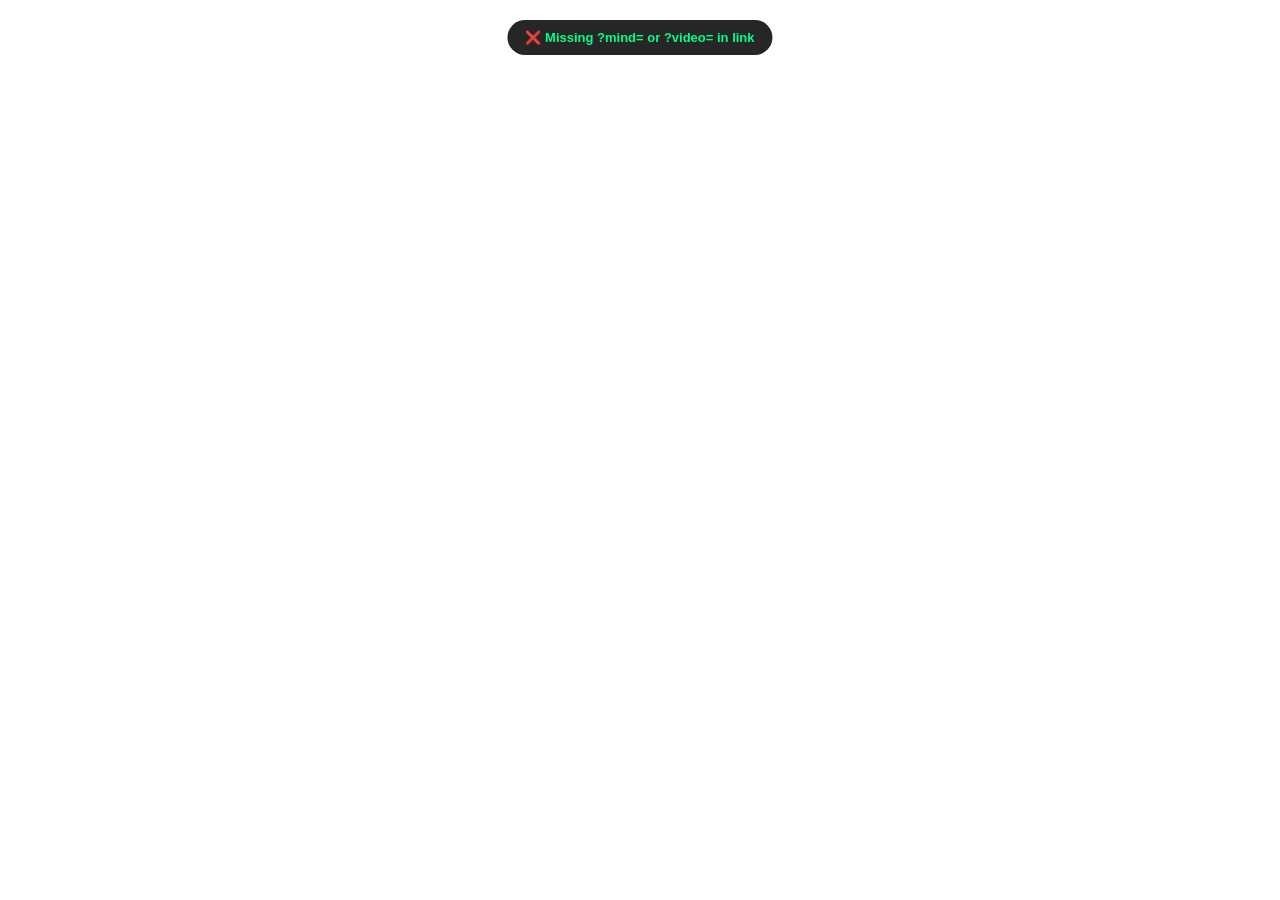
==== index.html @ 4119d644 "Update index.html" ====
<!DOCTYPE html>
<html lang="en">
<head>
    <meta charset="UTF-8">
    <meta name="viewport" content="width=device-width, initial-scale=1.0, maximum-scale=1.0, user-scalable=no">
    <title>Nizhali V5</title>

    <!-- 1. Load A-Frame First -->
    <script src="./aframe.min.js"></script>

    <style>
        html, body {
            margin: 0;
            padding: 0;
            width: 100%;
            height: 100%;
            position: relative;
            overflow: hidden;
            background: transparent;
            font-family: -apple-system, BlinkMacSystemFont, sans-serif;
        }

        #status {
            position: fixed;
            top: 20px;
            left: 50%;
            transform: translateX(-50%);
            background: rgba(0, 0, 0, 0.85);
            color: #00ff88;
            padding: 10px 18px;
            border-radius: 20px;
            font-size: 13px;
            font-weight: 600;
            z-index: 99999;
            pointer-events: none;
            text-align: center;
            max-width: 90%;
        }

        #unmute-btn {
            position: fixed;
            bottom: 30px;
            left: 50%;
            transform: translateX(-50%);
            display: none;
            background: #fff;
            color: #000;
            border: none;
            padding: 12px 24px;
            border-radius: 30px;
            font-size: 14px;
            font-weight: 600;
            z-index: 99999;
            box-shadow: 0 4px 15px rgba(0,0,0,0.4);
        }
    </style>
</head>
<body>

    <div id="status">Booting Nizhali V5...</div>
    <button id="unmute-btn">🔇 Tap for Sound</button>

    <script type="module">
        // 2. Import MindAR Module (registers mindar-image with global AFRAME)
        import './mindar-image-aframe.prod.js';

        const statusEl = document.getElementById('status');
        const unmuteBtn = document.getElementById('unmute-btn');
        let activeVideo = null;
        let isMuted = true;

        function cleanDropbox(url) {
            if (!url) return '';
            return url.trim()
                .replace('www.dropbox.com', 'dl.dropboxusercontent.com')
                .replace('dropbox.com', 'dl.dropboxusercontent.com')
                .replace(/[?&]dl=[01]/g, '');
        }

        async function bootAR() {
            try {
                const params = new URLSearchParams(window.location.search);
                const mindUrl = cleanDropbox(params.get('mind'));
                const videoParam = params.get('video');

                if (!mindUrl || !videoParam) {
                    statusEl.textContent = '❌ Missing ?mind= or ?video= in link';
                    return;
                }

                // Verify the .mind file actually downloads from Dropbox before starting
                statusEl.textContent = '1/3 Verifying .mind file from Dropbox...';
                const checkRes = await fetch(mindUrl);
                if (!checkRes.ok) {
                    statusEl.textContent = `❌ Dropbox blocked .mind (${checkRes.status})`;
                    return;
                }
                const mindBuffer = await checkRes.arrayBuffer();
                if (mindBuffer.byteLength < 1000) {
                    statusEl.textContent = `❌ Invalid .mind file (${mindBuffer.byteLength} bytes)`;
                    return;
                }

                // Create local Blob URL from downloaded .mind buffer so MindAR loads it instantaneously
                const localMindBlobUrl = URL.createObjectURL(new Blob([mindBuffer]));
                statusEl.textContent = `2/3 Loaded .mind (${(mindBuffer.byteLength / 1024).toFixed(0)} KB). Starting Camera...`;

                const videos = videoParam.split(',').map(cleanDropbox);

                // Build A-Frame HTML string AFTER MindAR component is registered
                let assetsHtml = '';
                let targetsHtml = '';

                videos.forEach((url, index) => {
                    assetsHtml += `
                        <video id="vid-${index}" src="${url}" preload="auto" loop muted playsinline webkit-playsinline crossorigin="anonymous"></video>
                    `;
                    targetsHtml += `
                        <a-entity id="target-${index}" mindar-image-target="targetIndex: ${index}">
                            <a-video id="plane-${index}" src="#vid-${index}" position="0 0 0" width="1" height="1"></a-video>
                        </a-entity>
                    `;
                });

                const sceneWrapper = document.createElement('div');
                sceneWrapper.style.width = '100%';
                sceneWrapper.style.height = '100%';
                sceneWrapper.innerHTML = `
                    <a-scene
                        id="ar-scene"
                        mindar-image="imageTargetSrc: ${localMindBlobUrl}; autoStart: true; uiLoading: no; uiError: no; uiScanning: yes; filterMinCF: 0.1; filterBeta: 10000; warmupTolerance: 2; missTolerance: 5;"
                        color-space="sRGB"
                        renderer="colorManagement: true, physicallyCorrectLights: true, alpha: true, antialias: true, powerPreference: high-performance"
                        vr-mode-ui="enabled: false"
                        device-orientation-permission-ui="enabled: false"
                        embedded>
                        <a-assets>${assetsHtml}</a-assets>
                        <a-camera position="0 0 0" look-controls="enabled: false"></a-camera>
                        ${targetsHtml}
                    </a-scene>
                `;

                document.body.appendChild(sceneWrapper);

                const sceneEl = document.getElementById('ar-scene');

                videos.forEach((_, index) => {
                    const vid = document.getElementById(`vid-${index}`);
                    const plane = document.getElementById(`plane-${index}`);
                    const target = document.getElementById(`target-${index}`);

                    vid.addEventListener('loadedmetadata', () => {
                        if (vid.videoWidth && vid.videoHeight) {
                            plane.setAttribute('height', (vid.videoHeight / vid.videoWidth).toFixed(4));
                        }
                    });

                    target.addEventListener('targetFound', () => {
                        statusEl.textContent = '🎯 TARGET FOUND! Playing video...';
                        activeVideo = vid;
                        vid.muted = isMuted;
                        vid.play().catch(() => {
                            vid.muted = true;
                            isMuted = true;
                            vid.play();
                        });
                        unmuteBtn.style.display = 'block';
                    });

                    target.addEventListener('targetLost', () => {
                        statusEl.textContent = '👀 Target lost — scan image again';
                        vid.pause();
                    });
                });

                sceneEl.addEventListener('arReady', () => {
                    statusEl.textContent = `✅ Ready (${ (mindBuffer.byteLength / 1024).toFixed(0) }KB .mind)! Scan image`;
                });

                sceneEl.addEventListener('arError', () => {
                    statusEl.textContent = '❌ MindAR failed to parse .mind file';
                });

            } catch (err) {
                statusEl.textContent = '❌ Error: ' + err.message;
            }
        }

        unmuteBtn.addEventListener('click', () => {
            isMuted = !isMuted;
            if (activeVideo) {
                activeVideo.muted = isMuted;
                if (!isMuted) activeVideo.play();
            }
            unmuteBtn.textContent = isMuted ? '🔇 Tap for Sound' : '🔊 Sound On';
        });

        bootAR();
    </script>
</body>
</html>
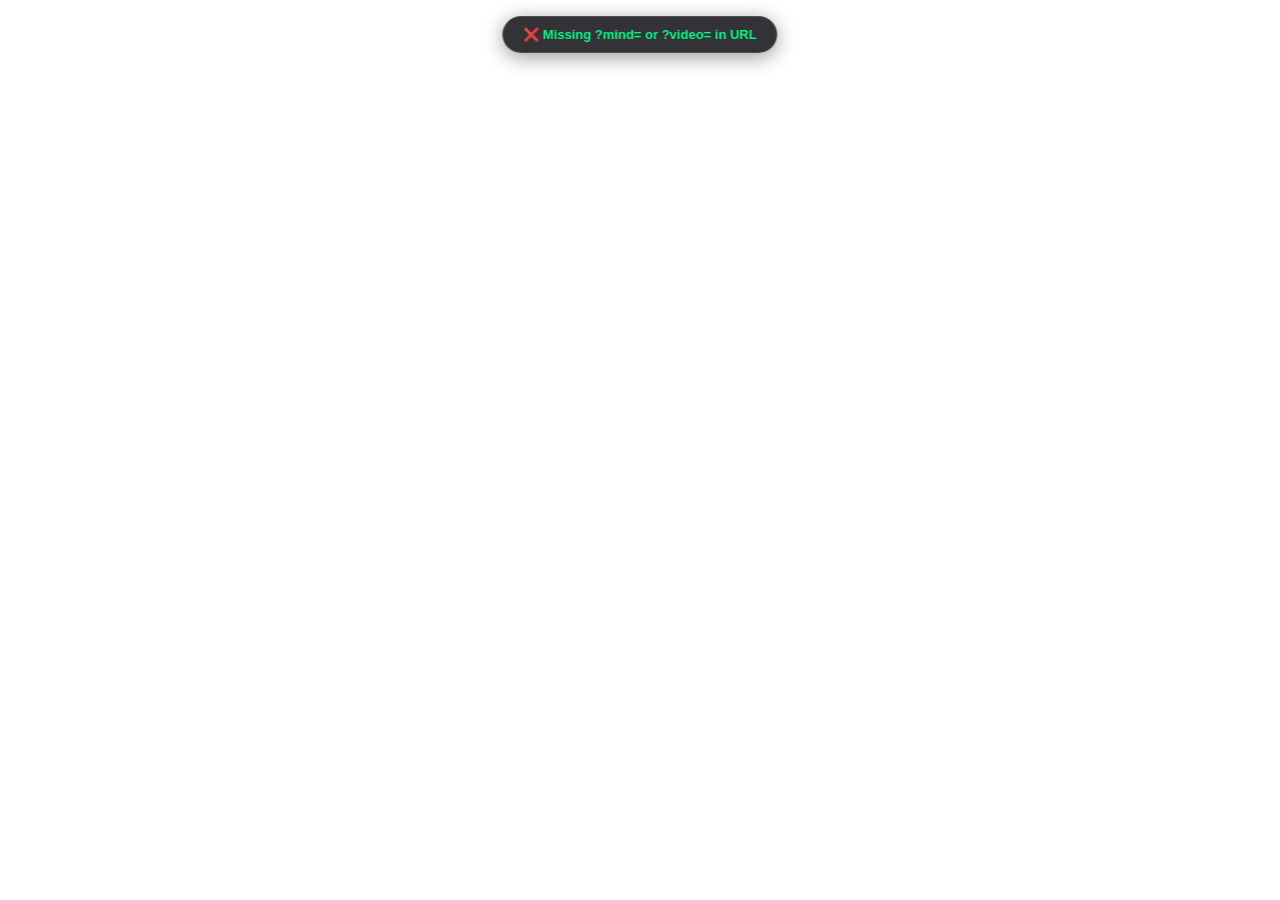
==== commit 89fd7397: "Update index.html" ====
--- a/index.html
+++ b/index.html
@@ -2,125 +2,291 @@
 <html lang="en">
 <head>
     <meta charset="UTF-8">
-    <meta name="viewport" content="width=device-width, initial-scale=1.0, maximum-scale=1.0, user-scalable=no">
-    <title>Nizhali V5</title>
-
-    <!-- 1. Load A-Frame First -->
+    <meta name="viewport" content="width=device-width, initial-scale=1.0, maximum-scale=1.0, user-scalable=no, viewport-fit=cover">
+    <title>Nizhali V6 — Universal AR Player</title>
+
+    <!-- 1. Self-Hosted A-Frame Core -->
     <script src="./aframe.min.js"></script>
 
+    <script>
+        // Universal Cross-Platform GLSL Chroma Key Shader (iOS WebKit, Android Blink, Desktop Chromium/Gecko)
+        AFRAME.registerShader('chromakey', {
+            schema: {
+                src: { type: 'map', is: 'uniform' },
+                color: { type: 'color', default: '#00ff00', is: 'uniform' },
+                similarity: { type: 'number', default: 0.38, is: 'uniform' },
+                smoothness: { type: 'number', default: 0.08, is: 'uniform' }
+            },
+            vertexShader: `
+                varying vec2 vUv;
+                void main() {
+                    vUv = uv;
+                    gl_Position = projectionMatrix * modelViewMatrix * vec4(position, 1.0);
+                }
+            `,
+            fragmentShader: `
+                #ifdef GL_FRAGMENT_PRECISION_HIGH
+                precision highp float;
+                #else
+                precision mediump float;
+                #endif
+
+                uniform sampler2D src;
+                uniform vec3 color;
+                uniform float similarity;
+                uniform float smoothness;
+                varying vec2 vUv;
+
+                void main() {
+                    vec4 texColor = texture2D(src, vUv);
+                    
+                    // Convert RGB to YCrCb color space for lighting-independent color isolation
+                    float Y1 = 0.2989 * texColor.r + 0.5866 * texColor.g + 0.1145 * texColor.b;
+                    float Cr1 = texColor.r - Y1;
+                    float Cb1 = texColor.b - Y1;
+
+                    float Y2 = 0.2989 * color.r + 0.5866 * color.g + 0.1145 * color.b;
+                    float Cr2 = color.r - Y2;
+                    float Cb2 = color.b - Y2;
+
+                    float dist = distance(vec2(Cr1, Cb1), vec2(Cr2, Cb2));
+                    float blend = smoothstep(similarity, similarity + max(smoothness, 0.001), dist);
+
+                    gl_FragColor = vec4(texColor.rgb * blend, texColor.a * blend);
+                }
+            `
+        });
+    </script>
+
     <style>
+        :root {
+            --app-height: 100%;
+        }
+
         html, body {
             margin: 0;
             padding: 0;
             width: 100%;
             height: 100%;
+            height: 100dvh;
             position: relative;
             overflow: hidden;
-            background: transparent;
-            font-family: -apple-system, BlinkMacSystemFont, sans-serif;
+            background: transparent !important;
+            font-family: -apple-system, BlinkMacSystemFont, "Segoe UI", Roboto, Helvetica, Arial, sans-serif;
+            -webkit-tap-highlight-color: transparent;
+            user-select: none;
+            -webkit-user-select: none;
+        }
+
+        /* 3D Scene Layer */
+        a-scene {
+            position: fixed !important;
+            top: 0 !important;
+            left: 0 !important;
+            width: 100% !important;
+            height: 100% !important;
+            z-index: 1;
+        }
+
+        /* Universal Fullscreen Camera Viewport handling for Android Navigation & iOS Safari Bars */
+        .mindar-ui-overlay {
+            z-index: 2 !important;
         }
 
         #status {
             position: fixed;
-            top: 20px;
+            top: calc(16px + env(safe-area-inset-top));
             left: 50%;
             transform: translateX(-50%);
-            background: rgba(0, 0, 0, 0.85);
+            background: rgba(15, 15, 20, 0.85);
+            backdrop-filter: blur(12px);
+            -webkit-backdrop-filter: blur(12px);
             color: #00ff88;
-            padding: 10px 18px;
-            border-radius: 20px;
+            padding: 10px 20px;
+            border-radius: 30px;
             font-size: 13px;
             font-weight: 600;
             z-index: 99999;
             pointer-events: none;
             text-align: center;
-            max-width: 90%;
+            max-width: 88%;
+            border: 1px solid rgba(255, 255, 255, 0.15);
+            box-shadow: 0 4px 20px rgba(0, 0, 0, 0.4);
+            transition: opacity 0.3s ease;
+            white-space: nowrap;
         }
 
         #unmute-btn {
             position: fixed;
-            bottom: 30px;
+            bottom: calc(28px + env(safe-area-inset-bottom));
             left: 50%;
             transform: translateX(-50%);
             display: none;
-            background: #fff;
-            color: #000;
+            background: #ffffff;
+            color: #111111;
             border: none;
             padding: 12px 24px;
             border-radius: 30px;
             font-size: 14px;
-            font-weight: 600;
+            font-weight: 700;
             z-index: 99999;
-            box-shadow: 0 4px 15px rgba(0,0,0,0.4);
+            cursor: pointer;
+            box-shadow: 0 4px 25px rgba(0, 0, 0, 0.5);
+            transition: transform 0.15s ease, background 0.2s ease;
+        }
+
+        #unmute-btn:active {
+            transform: translateX(-50%) scale(0.95);
         }
     </style>
 </head>
 <body>
 
-    <div id="status">Booting Nizhali V5...</div>
+    <div id="status">Initializing Nizhali V6...</div>
     <button id="unmute-btn">🔇 Tap for Sound</button>
 
     <script type="module">
-        // 2. Import MindAR Module (registers mindar-image with global AFRAME)
         import './mindar-image-aframe.prod.js';
 
         const statusEl = document.getElementById('status');
         const unmuteBtn = document.getElementById('unmute-btn');
-        let activeVideo = null;
+        let videoElements = [];
         let isMuted = true;
-
-        function cleanDropbox(url) {
+        let activeTargetFound = false;
+
+        // Handles standard, shared, and tokenized cloud storage URLs cleanly across browsers
+        function cleanStorageUrl(url) {
             if (!url) return '';
-            return url.trim()
-                .replace('www.dropbox.com', 'dl.dropboxusercontent.com')
-                .replace('dropbox.com', 'dl.dropboxusercontent.com')
-                .replace(/[?&]dl=[01]/g, '');
-        }
-
-        async function bootAR() {
+            let clean = url.trim();
+            if (clean.includes('dropbox.com')) {
+                clean = clean.replace('www.dropbox.com', 'dl.dropboxusercontent.com')
+                             .replace('dropbox.com', 'dl.dropboxusercontent.com')
+                             .replace(/[?&]dl=[01]/g, '');
+            }
+            return clean;
+        }
+
+        async function bootV6() {
             try {
                 const params = new URLSearchParams(window.location.search);
-                const mindUrl = cleanDropbox(params.get('mind'));
-                const videoParam = params.get('video');
-
-                if (!mindUrl || !videoParam) {
-                    statusEl.textContent = '❌ Missing ?mind= or ?video= in link';
+                let mindUrl = '';
+                let layers = [];
+
+                // 1. Resolve Configuration (Studio Scene Mode vs Query String Direct Mode)
+                if (params.get('scene')) {
+                    const decoded = JSON.parse(decodeURIComponent(atob(params.get('scene'))));
+                    mindUrl = cleanStorageUrl(decoded.m);
+                    layers = decoded.l.map(item => ({
+                        type: item.t,
+                        url: cleanStorageUrl(item.u),
+                        pos: (item.p || [0,0,0]).join(' '),
+                        scale: (item.s || [1,1,1]).join(' '),
+                        rot: (item.r || [0,0,0]).join(' '),
+                        color: item.c || '#00ff00',
+                        similarity: item.sim ?? 0.38,
+                        smoothness: item.sm ?? 0.08
+                    }));
+                } else {
+                    mindUrl = cleanStorageUrl(params.get('mind'));
+                    const videoParam = params.get('video');
+                    if (videoParam) {
+                        const videoList = videoParam.split(',');
+                        layers = videoList.map((vUrl, idx) => ({
+                            type: 'video',
+                            url: cleanStorageUrl(vUrl),
+                            pos: '0 0 0',
+                            scale: '1 1 1',
+                            rot: '0 0 0',
+                            targetIndex: idx
+                        }));
+                    }
+                }
+
+                if (!mindUrl || layers.length === 0) {
+                    statusEl.textContent = '❌ Missing ?mind= or ?video= in URL';
                     return;
                 }
 
-                // Verify the .mind file actually downloads from Dropbox before starting
-                statusEl.textContent = '1/3 Verifying .mind file from Dropbox...';
+                // 2. Fetch tracking target as binary array buffer
+                statusEl.textContent = '1/2 Loading AR Target...';
                 const checkRes = await fetch(mindUrl);
-                if (!checkRes.ok) {
-                    statusEl.textContent = `❌ Dropbox blocked .mind (${checkRes.status})`;
-                    return;
-                }
+                if (!checkRes.ok) throw new Error(`Target file error (${checkRes.status})`);
                 const mindBuffer = await checkRes.arrayBuffer();
-                if (mindBuffer.byteLength < 1000) {
-                    statusEl.textContent = `❌ Invalid .mind file (${mindBuffer.byteLength} bytes)`;
-                    return;
-                }
-
-                // Create local Blob URL from downloaded .mind buffer so MindAR loads it instantaneously
+                if (mindBuffer.byteLength < 1000) throw new Error('Target file is corrupted or incomplete');
+                
                 const localMindBlobUrl = URL.createObjectURL(new Blob([mindBuffer]));
-                statusEl.textContent = `2/3 Loaded .mind (${(mindBuffer.byteLength / 1024).toFixed(0)} KB). Starting Camera...`;
-
-                const videos = videoParam.split(',').map(cleanDropbox);
-
-                // Build A-Frame HTML string AFTER MindAR component is registered
+
+                statusEl.textContent = '2/2 Starting Camera...';
+
+                // 3. Build Asset and Entity trees with universal mobile/desktop attributes
                 let assetsHtml = '';
-                let targetsHtml = '';
-
-                videos.forEach((url, index) => {
-                    assetsHtml += `
-                        <video id="vid-${index}" src="${url}" preload="auto" loop muted playsinline webkit-playsinline crossorigin="anonymous"></video>
-                    `;
-                    targetsHtml += `
-                        <a-entity id="target-${index}" mindar-image-target="targetIndex: ${index}">
-                            <a-video id="plane-${index}" src="#vid-${index}" position="0 0 0" width="1" height="1"></a-video>
-                        </a-entity>
-                    `;
-                });
+                let entitiesHtml = '';
+
+                layers.forEach((l, idx) => {
+                    const targetIdx = l.targetIndex !== undefined ? l.targetIndex : 0;
+
+                    if (l.type === 'video' || l.type === 'chroma') {
+                        assetsHtml += `
+                            <video id="vid-${idx}" 
+                                   src="${l.url}" 
+                                   preload="auto" 
+                                   loop 
+                                   muted 
+                                   playsinline 
+                                   webkit-playsinline 
+                                   crossorigin="anonymous">
+                            </video>
+                        `;
+
+                        if (l.type === 'chroma') {
+                            entitiesHtml += `
+                                <a-plane id="ent-${idx}" 
+                                         position="${l.pos}" 
+                                         scale="${l.scale}" 
+                                         rotation="${l.rot}" 
+                                         width="1" 
+                                         height="1" 
+                                         material="shader: chromakey; src: #vid-${idx}; color: ${l.color}; similarity: ${l.similarity}; smoothness: ${l.smoothness}; transparent: true; side: double">
+                                </a-plane>
+                            `;
+                        } else {
+                            entitiesHtml += `
+                                <a-video id="ent-${idx}" 
+                                         src="#vid-${idx}" 
+                                         position="${l.pos}" 
+                                         scale="${l.scale}" 
+                                         rotation="${l.rot}" 
+                                         width="1" 
+                                         height="1">
+                                </a-video>
+                            `;
+                        }
+                    } else if (l.type === 'image') {
+                        entitiesHtml += `
+                            <a-image id="ent-${idx}" 
+                                     src="${l.url}" 
+                                     position="${l.pos}" 
+                                     scale="${l.scale}" 
+                                     rotation="${l.rot}" 
+                                     width="1" 
+                                     height="1" 
+                                     material="transparent: true; alphaTest: 0.05; side: double">
+                            </a-image>
+                        `;
+                    } else if (l.type === 'glb') {
+                        entitiesHtml += `
+                            <a-gltf-model id="ent-${idx}" 
+                                          src="${l.url}" 
+                                          position="${l.pos}" 
+                                          scale="${l.scale}" 
+                                          rotation="${l.rot}">
+                            </a-gltf-model>
+                        `;
+                    }
+                });
+
+                // Device Pixel Ratio clamp prevents 3x/4x mobile GPU stalls while guaranteeing HD sharpness
+                window.devicePixelRatio = Math.min(window.devicePixelRatio || 1, 2.0);
 
                 const sceneWrapper = document.createElement('div');
                 sceneWrapper.style.width = '100%';
@@ -128,74 +294,103 @@
                 sceneWrapper.innerHTML = `
                     <a-scene
                         id="ar-scene"
-                        mindar-image="imageTargetSrc: ${localMindBlobUrl}; autoStart: true; uiLoading: no; uiError: no; uiScanning: yes; filterMinCF: 0.1; filterBeta: 10000; warmupTolerance: 2; missTolerance: 5;"
+                        mindar-image="imageTargetSrc: ${localMindBlobUrl}; autoStart: true; uiLoading: no; uiError: no; uiScanning: yes; filterMinCF: 10; filterBeta: 10000; warmupTolerance: 1; missTolerance: 5;"
                         color-space="sRGB"
-                        renderer="colorManagement: true, physicallyCorrectLights: true, alpha: true, antialias: true, powerPreference: high-performance"
+                        renderer="colorManagement: true, physicallyCorrectLights: false, alpha: true, antialias: true, powerPreference: high-performance"
                         vr-mode-ui="enabled: false"
                         device-orientation-permission-ui="enabled: false"
                         embedded>
-                        <a-assets>${assetsHtml}</a-assets>
+                        <a-assets timeout="10000">${assetsHtml}</a-assets>
                         <a-camera position="0 0 0" look-controls="enabled: false"></a-camera>
-                        ${targetsHtml}
+                        <a-entity id="target-root" mindar-image-target="targetIndex: 0">
+                            ${entitiesHtml}
+                        </a-entity>
                     </a-scene>
                 `;
 
                 document.body.appendChild(sceneWrapper);
 
                 const sceneEl = document.getElementById('ar-scene');
-
-                videos.forEach((_, index) => {
-                    const vid = document.getElementById(`vid-${index}`);
-                    const plane = document.getElementById(`plane-${index}`);
-                    const target = document.getElementById(`target-${index}`);
-
-                    vid.addEventListener('loadedmetadata', () => {
-                        if (vid.videoWidth && vid.videoHeight) {
-                            plane.setAttribute('height', (vid.videoHeight / vid.videoWidth).toFixed(4));
+                const targetRoot = document.getElementById('target-root');
+
+                // Bind Video Aspect Ratio and Autoplay handling
+                layers.forEach((l, idx) => {
+                    if (l.type === 'video' || l.type === 'chroma') {
+                        const vid = document.getElementById(`vid-${idx}`);
+                        const ent = document.getElementById(`ent-${idx}`);
+                        videoElements.push(vid);
+
+                        vid.addEventListener('loadedmetadata', () => {
+                            if (vid.videoWidth && vid.videoHeight && l.scale === '1 1 1') {
+                                ent.setAttribute('height', (vid.videoHeight / vid.videoWidth).toFixed(4));
+                            }
+                        });
+                    }
+                });
+
+                // Universal Tracking Handlers
+                targetRoot.addEventListener('targetFound', () => {
+                    activeTargetFound = true;
+                    statusEl.textContent = '🎯 Target Locked';
+                    setTimeout(() => { 
+                        if (activeTargetFound) statusEl.style.opacity = '0'; 
+                    }, 1500);
+
+                    videoElements.forEach(vid => {
+                        vid.muted = isMuted;
+                        const promise = vid.play();
+                        if (promise !== undefined) {
+                            promise.catch(() => {
+                                // Fallback for strict browser autonomy policies: play muted first
+                                vid.muted = true;
+                                isMuted = true;
+                                vid.play();
+                            });
                         }
                     });
 
-                    target.addEventListener('targetFound', () => {
-                        statusEl.textContent = '🎯 TARGET FOUND! Playing video...';
-                        activeVideo = vid;
-                        vid.muted = isMuted;
-                        vid.play().catch(() => {
-                            vid.muted = true;
-                            isMuted = true;
-                            vid.play();
-                        });
+                    if (videoElements.length > 0) {
                         unmuteBtn.style.display = 'block';
-                    });
-
-                    target.addEventListener('targetLost', () => {
-                        statusEl.textContent = '👀 Target lost — scan image again';
-                        vid.pause();
-                    });
+                    }
+                });
+
+                targetRoot.addEventListener('targetLost', () => {
+                    activeTargetFound = false;
+                    statusEl.style.opacity = '1';
+                    statusEl.textContent = '📷 Scan Print';
+                    videoElements.forEach(vid => vid.pause());
                 });
 
                 sceneEl.addEventListener('arReady', () => {
-                    statusEl.textContent = `✅ Ready (${ (mindBuffer.byteLength / 1024).toFixed(0) }KB .mind)! Scan image`;
+                    statusEl.textContent = '✅ AR Ready! Scan Print';
                 });
 
                 sceneEl.addEventListener('arError', () => {
-                    statusEl.textContent = '❌ MindAR failed to parse .mind file';
+                    statusEl.textContent = '❌ Camera or AR target error';
                 });
 
             } catch (err) {
-                statusEl.textContent = '❌ Error: ' + err.message;
+                statusEl.textContent = '❌ ' + err.message;
             }
         }
 
-        unmuteBtn.addEventListener('click', () => {
+        // Global User-Gesture Audio Unlock (Works across iOS Safari/Brave, Android Chrome, and Desktop)
+        function toggleAudio() {
             isMuted = !isMuted;
-            if (activeVideo) {
-                activeVideo.muted = isMuted;
-                if (!isMuted) activeVideo.play();
-            }
+            videoElements.forEach(vid => {
+                vid.muted = isMuted;
+                if (!isMuted) vid.play();
+            });
             unmuteBtn.textContent = isMuted ? '🔇 Tap for Sound' : '🔊 Sound On';
+        }
+
+        unmuteBtn.addEventListener('click', toggleAudio);
+        unmuteBtn.addEventListener('touchend', (e) => {
+            e.preventDefault();
+            toggleAudio();
         });
 
-        bootAR();
+        window.addEventListener('load', bootV6);
     </script>
 </body>
 </html>
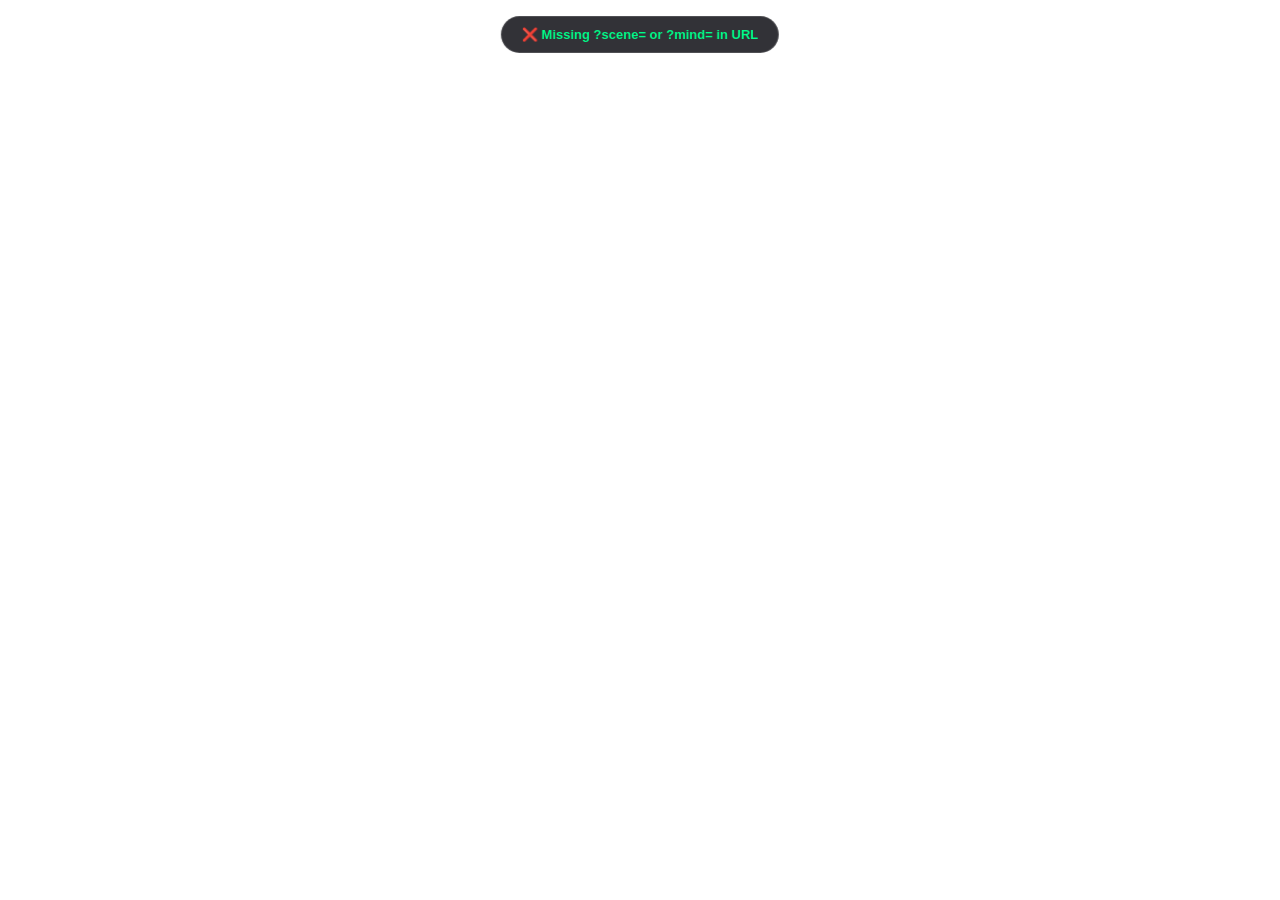
==== commit 4c912279: "Update index.html" ====
--- a/index.html
+++ b/index.html
@@ -5,11 +5,10 @@
     <meta name="viewport" content="width=device-width, initial-scale=1.0, maximum-scale=1.0, user-scalable=no, viewport-fit=cover">
     <title>Nizhali V6 — Universal AR Player</title>
 
-    <!-- 1. Self-Hosted A-Frame Core -->
     <script src="./aframe.min.js"></script>
 
     <script>
-        // Universal Cross-Platform GLSL Chroma Key Shader (iOS WebKit, Android Blink, Desktop Chromium/Gecko)
+        // 1. Universal Chroma Key Shader
         AFRAME.registerShader('chromakey', {
             schema: {
                 src: { type: 'map', is: 'uniform' },
@@ -30,114 +29,115 @@
                 #else
                 precision mediump float;
                 #endif
-
                 uniform sampler2D src;
                 uniform vec3 color;
                 uniform float similarity;
                 uniform float smoothness;
                 varying vec2 vUv;
-
                 void main() {
                     vec4 texColor = texture2D(src, vUv);
-                    
-                    // Convert RGB to YCrCb color space for lighting-independent color isolation
                     float Y1 = 0.2989 * texColor.r + 0.5866 * texColor.g + 0.1145 * texColor.b;
                     float Cr1 = texColor.r - Y1;
                     float Cb1 = texColor.b - Y1;
-
                     float Y2 = 0.2989 * color.r + 0.5866 * color.g + 0.1145 * color.b;
                     float Cr2 = color.r - Y2;
                     float Cb2 = color.b - Y2;
-
                     float dist = distance(vec2(Cr1, Cb1), vec2(Cr2, Cb2));
                     float blend = smoothstep(similarity, similarity + max(smoothness, 0.001), dist);
-
                     gl_FragColor = vec4(texColor.rgb * blend, texColor.a * blend);
                 }
             `
         });
+
+        // 2. Invisible Depth-Buffer Portal Window Mask Component (Hides negative-Z layers outside the print!)
+        AFRAME.registerComponent('portal-occluder', {
+            schema: { aspect: { type: 'number', default: 1.0 } },
+            init: function() {
+                const THREE = AFRAME.THREE;
+                const aspect = this.data.aspect;
+                const maskMat = new THREE.MeshBasicMaterial({
+                    colorWrite: false, // Invisible to camera feed!
+                    depthWrite: true,  // Blocks 3D objects behind it!
+                    side: THREE.DoubleSide
+                });
+                const M = 15;
+                const hW = 0.5;
+                const hH = aspect / 2;
+                const grp = new THREE.Group();
+
+                const topP = new THREE.Mesh(new THREE.PlaneGeometry(M, (M - aspect) / 2), maskMat);
+                topP.position.set(0, hH + (M - aspect) / 4, 0);
+                const botP = new THREE.Mesh(new THREE.PlaneGeometry(M, (M - aspect) / 2), maskMat);
+                botP.position.set(0, -hH - (M - aspect) / 4, 0);
+                const leftP = new THREE.Mesh(new THREE.PlaneGeometry((M - 1) / 2, aspect), maskMat);
+                leftP.position.set(-hW - (M - 1) / 4, 0, 0);
+                const rightP = new THREE.Mesh(new THREE.PlaneGeometry((M - 1) / 2, aspect), maskMat);
+                rightP.position.set(hW + (M - 1) / 4, 0, 0);
+
+                [topP, botP, leftP, rightP].forEach(p => {
+                    p.renderOrder = 0;
+                    grp.add(p);
+                });
+                this.el.setObject3D('mesh', grp);
+            }
+        });
+
+        // 3. Built-In Preset Animations Component
+        AFRAME.registerComponent('nizhali-anim', {
+            schema: {
+                preset: { type: 'string', default: 'none' },
+                speed: { type: 'number', default: 1.0 },
+                amp: { type: 'number', default: 1.0 },
+                basePos: { type: 'vec3' },
+                baseScale: { type: 'vec3' },
+                baseRot: { type: 'vec3' }
+            },
+            init: function() {
+                this.startTime = performance.now();
+                this.el.object3D.renderOrder = 1;
+            },
+            tick: function(time) {
+                const d = this.data;
+                if (!d.preset || d.preset === 'none') return;
+                const elapsed = (time - this.startTime) / 1000;
+                const t = elapsed * d.speed * 2.2;
+                const obj = this.el.object3D;
+
+                let px = d.basePos.x, py = d.basePos.y, pz = d.basePos.z;
+                let sx = d.baseScale.x, sy = d.baseScale.y, sz = d.baseScale.z;
+                let rx = d.baseRot.x, ry = d.baseRot.y, rz = d.baseRot.z;
+
+                if (d.preset === 'float') {
+                    pz += Math.sin(t) * 0.06 * d.amp;
+                } else if (d.preset === 'spinY') {
+                    ry = (ry + elapsed * 60 * d.speed) % 360;
+                } else if (d.preset === 'spinZ') {
+                    rz = (rz + elapsed * 60 * d.speed) % 360;
+                } else if (d.preset === 'pulse') {
+                    const f = 1 + Math.sin(t * 1.5) * 0.12 * d.amp;
+                    sx *= f; sy *= f; sz *= f;
+                } else if (d.preset === 'wiggle') {
+                    rz += Math.sin(t * 2.5) * 8 * d.amp;
+                    rx += Math.cos(t * 2.0) * 5 * d.amp;
+                }
+
+                obj.position.set(px, py, pz);
+                obj.scale.set(sx, sy, sz);
+                obj.rotation.set(
+                    AFRAME.THREE.MathUtils.degToRad(rx),
+                    AFRAME.THREE.MathUtils.degToRad(ry),
+                    AFRAME.THREE.MathUtils.degToRad(rz)
+                );
+            }
+        });
     </script>
 
     <style>
-        :root {
-            --app-height: 100%;
-        }
-
-        html, body {
-            margin: 0;
-            padding: 0;
-            width: 100%;
-            height: 100%;
-            height: 100dvh;
-            position: relative;
-            overflow: hidden;
-            background: transparent !important;
-            font-family: -apple-system, BlinkMacSystemFont, "Segoe UI", Roboto, Helvetica, Arial, sans-serif;
-            -webkit-tap-highlight-color: transparent;
-            user-select: none;
-            -webkit-user-select: none;
-        }
-
-        /* 3D Scene Layer */
-        a-scene {
-            position: fixed !important;
-            top: 0 !important;
-            left: 0 !important;
-            width: 100% !important;
-            height: 100% !important;
-            z-index: 1;
-        }
-
-        /* Universal Fullscreen Camera Viewport handling for Android Navigation & iOS Safari Bars */
-        .mindar-ui-overlay {
-            z-index: 2 !important;
-        }
-
-        #status {
-            position: fixed;
-            top: calc(16px + env(safe-area-inset-top));
-            left: 50%;
-            transform: translateX(-50%);
-            background: rgba(15, 15, 20, 0.85);
-            backdrop-filter: blur(12px);
-            -webkit-backdrop-filter: blur(12px);
-            color: #00ff88;
-            padding: 10px 20px;
-            border-radius: 30px;
-            font-size: 13px;
-            font-weight: 600;
-            z-index: 99999;
-            pointer-events: none;
-            text-align: center;
-            max-width: 88%;
-            border: 1px solid rgba(255, 255, 255, 0.15);
-            box-shadow: 0 4px 20px rgba(0, 0, 0, 0.4);
-            transition: opacity 0.3s ease;
-            white-space: nowrap;
-        }
-
-        #unmute-btn {
-            position: fixed;
-            bottom: calc(28px + env(safe-area-inset-bottom));
-            left: 50%;
-            transform: translateX(-50%);
-            display: none;
-            background: #ffffff;
-            color: #111111;
-            border: none;
-            padding: 12px 24px;
-            border-radius: 30px;
-            font-size: 14px;
-            font-weight: 700;
-            z-index: 99999;
-            cursor: pointer;
-            box-shadow: 0 4px 25px rgba(0, 0, 0, 0.5);
-            transition: transform 0.15s ease, background 0.2s ease;
-        }
-
-        #unmute-btn:active {
-            transform: translateX(-50%) scale(0.95);
-        }
+        html, body { margin: 0; padding: 0; width: 100%; height: 100%; height: 100dvh; position: relative; overflow: hidden; background: transparent !important; font-family: -apple-system, BlinkMacSystemFont, "Segoe UI", Roboto, sans-serif; user-select: none; }
+        a-scene { position: fixed !important; top: 0 !important; left: 0 !important; width: 100% !important; height: 100% !important; z-index: 1; }
+        .mindar-ui-overlay { z-index: 2 !important; }
+        #status { position: fixed; top: calc(16px + env(safe-area-inset-top)); left: 50%; transform: translateX(-50%); background: rgba(15, 15, 20, 0.85); backdrop-filter: blur(12px); color: #00ff88; padding: 10px 20px; border-radius: 30px; font-size: 13px; font-weight: 600; z-index: 99999; pointer-events: none; text-align: center; border: 1px solid rgba(255,255,255,0.15); transition: opacity 0.3s ease; white-space: nowrap; }
+        #unmute-btn { position: fixed; bottom: calc(28px + env(safe-area-inset-bottom)); left: 50%; transform: translateX(-50%); display: none; background: #ffffff; color: #111111; border: none; padding: 12px 24px; border-radius: 30px; font-size: 14px; font-weight: 700; z-index: 99999; cursor: pointer; box-shadow: 0 4px 25px rgba(0,0,0,0.5); }
     </style>
 </head>
 <body>
@@ -154,7 +154,6 @@
         let isMuted = true;
         let activeTargetFound = false;
 
-        // Handles standard, shared, and tokenized cloud storage URLs cleanly across browsers
         function cleanStorageUrl(url) {
             if (!url) return '';
             let clean = url.trim();
@@ -170,122 +169,82 @@
             try {
                 const params = new URLSearchParams(window.location.search);
                 let mindUrl = '';
+                let targetAspect = 1.0;
                 let layers = [];
 
-                // 1. Resolve Configuration (Studio Scene Mode vs Query String Direct Mode)
                 if (params.get('scene')) {
                     const decoded = JSON.parse(decodeURIComponent(atob(params.get('scene'))));
                     mindUrl = cleanStorageUrl(decoded.m);
+                    targetAspect = decoded.ta || 1.0;
                     layers = decoded.l.map(item => ({
                         type: item.t,
                         url: cleanStorageUrl(item.u),
+                        posArr: item.p || [0,0,0],
+                        scaleArr: item.s || [1,1,1],
+                        rotArr: item.r || [0,0,0],
                         pos: (item.p || [0,0,0]).join(' '),
                         scale: (item.s || [1,1,1]).join(' '),
                         rot: (item.r || [0,0,0]).join(' '),
                         color: item.c || '#00ff00',
                         similarity: item.sim ?? 0.38,
-                        smoothness: item.sm ?? 0.08
+                        smoothness: item.sm ?? 0.08,
+                        portalMask: !!item.pm,
+                        animPreset: item.ap || 'none',
+                        animSpeed: item.as ?? 1.0,
+                        animAmp: item.aa ?? 1.0
                     }));
                 } else {
                     mindUrl = cleanStorageUrl(params.get('mind'));
                     const videoParam = params.get('video');
                     if (videoParam) {
-                        const videoList = videoParam.split(',');
-                        layers = videoList.map((vUrl, idx) => ({
+                        layers = videoParam.split(',').map((vUrl, idx) => ({
                             type: 'video',
                             url: cleanStorageUrl(vUrl),
-                            pos: '0 0 0',
-                            scale: '1 1 1',
-                            rot: '0 0 0',
-                            targetIndex: idx
+                            posArr: [0,0,0], scaleArr: [1,1,1], rotArr: [0,0,0],
+                            pos: '0 0 0', scale: '1 1 1', rot: '0 0 0',
+                            animPreset: 'none', animSpeed: 1, animAmp: 1
                         }));
                     }
                 }
 
                 if (!mindUrl || layers.length === 0) {
-                    statusEl.textContent = '❌ Missing ?mind= or ?video= in URL';
+                    statusEl.textContent = '❌ Missing ?scene= or ?mind= in URL';
                     return;
                 }
 
-                // 2. Fetch tracking target as binary array buffer
                 statusEl.textContent = '1/2 Loading AR Target...';
                 const checkRes = await fetch(mindUrl);
                 if (!checkRes.ok) throw new Error(`Target file error (${checkRes.status})`);
                 const mindBuffer = await checkRes.arrayBuffer();
-                if (mindBuffer.byteLength < 1000) throw new Error('Target file is corrupted or incomplete');
-                
                 const localMindBlobUrl = URL.createObjectURL(new Blob([mindBuffer]));
 
                 statusEl.textContent = '2/2 Starting Camera...';
 
-                // 3. Build Asset and Entity trees with universal mobile/desktop attributes
                 let assetsHtml = '';
                 let entitiesHtml = '';
 
+                // If any layer uses Portal Window Mask, inject the invisible depth-occluder ring at Z = 0!
+                if (layers.some(l => l.portalMask)) {
+                    entitiesHtml += `<a-entity portal-occluder="aspect: ${targetAspect}"></a-entity>`;
+                }
+
                 layers.forEach((l, idx) => {
-                    const targetIdx = l.targetIndex !== undefined ? l.targetIndex : 0;
+                    const animAttr = `nizhali-anim="preset: ${l.animPreset}; speed: ${l.animSpeed}; amp: ${l.animAmp}; basePos: ${l.pos}; baseScale: ${l.scale}; baseRot: ${l.rot}"`;
 
                     if (l.type === 'video' || l.type === 'chroma') {
-                        assetsHtml += `
-                            <video id="vid-${idx}" 
-                                   src="${l.url}" 
-                                   preload="auto" 
-                                   loop 
-                                   muted 
-                                   playsinline 
-                                   webkit-playsinline 
-                                   crossorigin="anonymous">
-                            </video>
-                        `;
-
+                        assetsHtml += `<video id="vid-${idx}" src="${l.url}" preload="auto" loop muted playsinline webkit-playsinline crossorigin="anonymous"></video>`;
                         if (l.type === 'chroma') {
-                            entitiesHtml += `
-                                <a-plane id="ent-${idx}" 
-                                         position="${l.pos}" 
-                                         scale="${l.scale}" 
-                                         rotation="${l.rot}" 
-                                         width="1" 
-                                         height="1" 
-                                         material="shader: chromakey; src: #vid-${idx}; color: ${l.color}; similarity: ${l.similarity}; smoothness: ${l.smoothness}; transparent: true; side: double">
-                                </a-plane>
-                            `;
+                            entitiesHtml += `<a-plane id="ent-${idx}" position="${l.pos}" scale="${l.scale}" rotation="${l.rot}" ${animAttr} width="1" height="1" material="shader: chromakey; src: #vid-${idx}; color: ${l.color}; similarity: ${l.similarity}; smoothness: ${l.smoothness}; transparent: true; side: double"></a-plane>`;
                         } else {
-                            entitiesHtml += `
-                                <a-video id="ent-${idx}" 
-                                         src="#vid-${idx}" 
-                                         position="${l.pos}" 
-                                         scale="${l.scale}" 
-                                         rotation="${l.rot}" 
-                                         width="1" 
-                                         height="1">
-                                </a-video>
-                            `;
+                            entitiesHtml += `<a-video id="ent-${idx}" src="#vid-${idx}" position="${l.pos}" scale="${l.scale}" rotation="${l.rot}" ${animAttr} width="1" height="1"></a-video>`;
                         }
                     } else if (l.type === 'image') {
-                        entitiesHtml += `
-                            <a-image id="ent-${idx}" 
-                                     src="${l.url}" 
-                                     position="${l.pos}" 
-                                     scale="${l.scale}" 
-                                     rotation="${l.rot}" 
-                                     width="1" 
-                                     height="1" 
-                                     material="transparent: true; alphaTest: 0.05; side: double">
-                            </a-image>
-                        `;
+                        entitiesHtml += `<a-image id="ent-${idx}" src="${l.url}" position="${l.pos}" scale="${l.scale}" rotation="${l.rot}" ${animAttr} width="1" height="1" material="transparent: true; alphaTest: 0.02; side: double"></a-image>`;
                     } else if (l.type === 'glb') {
-                        entitiesHtml += `
-                            <a-gltf-model id="ent-${idx}" 
-                                          src="${l.url}" 
-                                          position="${l.pos}" 
-                                          scale="${l.scale}" 
-                                          rotation="${l.rot}">
-                            </a-gltf-model>
-                        `;
+                        entitiesHtml += `<a-gltf-model id="ent-${idx}" src="${l.url}" position="${l.pos}" scale="${l.scale}" rotation="${l.rot}" ${animAttr}></a-gltf-model>`;
                     }
                 });
 
-                // Device Pixel Ratio clamp prevents 3x/4x mobile GPU stalls while guaranteeing HD sharpness
                 window.devicePixelRatio = Math.min(window.devicePixelRatio || 1, 2.0);
 
                 const sceneWrapper = document.createElement('div');
@@ -313,7 +272,6 @@
                 const sceneEl = document.getElementById('ar-scene');
                 const targetRoot = document.getElementById('target-root');
 
-                // Bind Video Aspect Ratio and Autoplay handling
                 layers.forEach((l, idx) => {
                     if (l.type === 'video' || l.type === 'chroma') {
                         const vid = document.getElementById(`vid-${idx}`);
@@ -321,37 +279,26 @@
                         videoElements.push(vid);
 
                         vid.addEventListener('loadedmetadata', () => {
-                            if (vid.videoWidth && vid.videoHeight && l.scale === '1 1 1') {
+                            if (vid.videoWidth && vid.videoHeight) {
                                 ent.setAttribute('height', (vid.videoHeight / vid.videoWidth).toFixed(4));
                             }
                         });
                     }
                 });
 
-                // Universal Tracking Handlers
                 targetRoot.addEventListener('targetFound', () => {
                     activeTargetFound = true;
                     statusEl.textContent = '🎯 Target Locked';
-                    setTimeout(() => { 
-                        if (activeTargetFound) statusEl.style.opacity = '0'; 
-                    }, 1500);
-
+                    setTimeout(() => { if (activeTargetFound) statusEl.style.opacity = '0'; }, 1500);
                     videoElements.forEach(vid => {
                         vid.muted = isMuted;
-                        const promise = vid.play();
-                        if (promise !== undefined) {
-                            promise.catch(() => {
-                                // Fallback for strict browser autonomy policies: play muted first
-                                vid.muted = true;
-                                isMuted = true;
-                                vid.play();
-                            });
-                        }
+                        vid.play().catch(() => {
+                            vid.muted = true;
+                            isMuted = true;
+                            vid.play();
+                        });
                     });
-
-                    if (videoElements.length > 0) {
-                        unmuteBtn.style.display = 'block';
-                    }
+                    if (videoElements.length > 0) unmuteBtn.style.display = 'block';
                 });
 
                 targetRoot.addEventListener('targetLost', () => {
@@ -365,16 +312,11 @@
                     statusEl.textContent = '✅ AR Ready! Scan Print';
                 });
 
-                sceneEl.addEventListener('arError', () => {
-                    statusEl.textContent = '❌ Camera or AR target error';
-                });
-
             } catch (err) {
                 statusEl.textContent = '❌ ' + err.message;
             }
         }
 
-        // Global User-Gesture Audio Unlock (Works across iOS Safari/Brave, Android Chrome, and Desktop)
         function toggleAudio() {
             isMuted = !isMuted;
             videoElements.forEach(vid => {
@@ -385,11 +327,7 @@
         }
 
         unmuteBtn.addEventListener('click', toggleAudio);
-        unmuteBtn.addEventListener('touchend', (e) => {
-            e.preventDefault();
-            toggleAudio();
-        });
-
+        unmuteBtn.addEventListener('touchend', (e) => { e.preventDefault(); toggleAudio(); });
         window.addEventListener('load', bootV6);
     </script>
 </body>
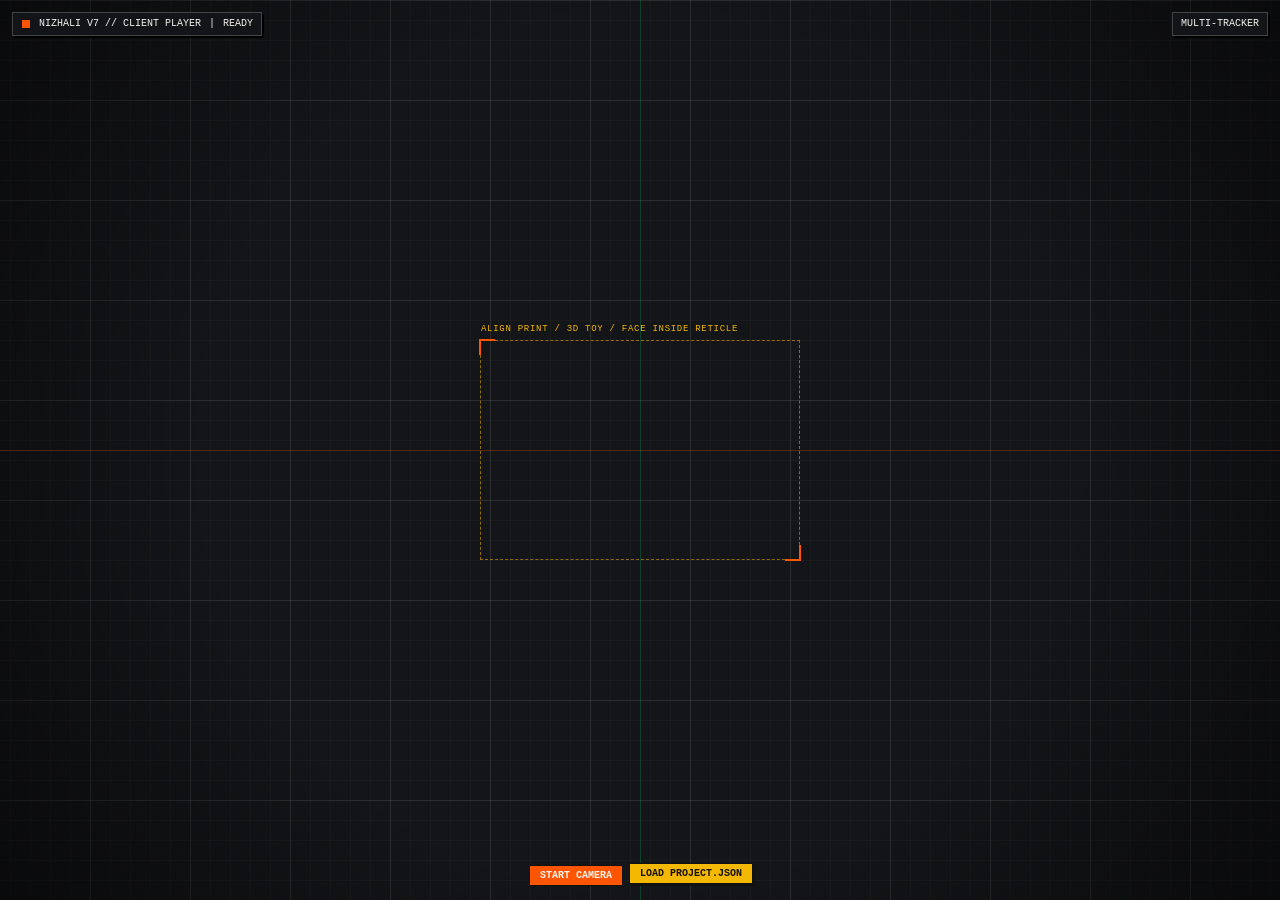
==== commit 56dbdbe4: "V7 Clean Architecture" ====
--- a/index.html
+++ b/index.html
@@ -1,334 +1,133 @@
 <!DOCTYPE html>
 <html lang="en">
 <head>
-    <meta charset="UTF-8">
-    <meta name="viewport" content="width=device-width, initial-scale=1.0, maximum-scale=1.0, user-scalable=no, viewport-fit=cover">
-    <title>Nizhali V6 — Universal AR Player</title>
-
-    <script src="./aframe.min.js"></script>
-
-    <script>
-        // 1. Universal Chroma Key Shader
-        AFRAME.registerShader('chromakey', {
-            schema: {
-                src: { type: 'map', is: 'uniform' },
-                color: { type: 'color', default: '#00ff00', is: 'uniform' },
-                similarity: { type: 'number', default: 0.38, is: 'uniform' },
-                smoothness: { type: 'number', default: 0.08, is: 'uniform' }
-            },
-            vertexShader: `
-                varying vec2 vUv;
-                void main() {
-                    vUv = uv;
-                    gl_Position = projectionMatrix * modelViewMatrix * vec4(position, 1.0);
-                }
-            `,
-            fragmentShader: `
-                #ifdef GL_FRAGMENT_PRECISION_HIGH
-                precision highp float;
-                #else
-                precision mediump float;
-                #endif
-                uniform sampler2D src;
-                uniform vec3 color;
-                uniform float similarity;
-                uniform float smoothness;
-                varying vec2 vUv;
-                void main() {
-                    vec4 texColor = texture2D(src, vUv);
-                    float Y1 = 0.2989 * texColor.r + 0.5866 * texColor.g + 0.1145 * texColor.b;
-                    float Cr1 = texColor.r - Y1;
-                    float Cb1 = texColor.b - Y1;
-                    float Y2 = 0.2989 * color.r + 0.5866 * color.g + 0.1145 * color.b;
-                    float Cr2 = color.r - Y2;
-                    float Cb2 = color.b - Y2;
-                    float dist = distance(vec2(Cr1, Cb1), vec2(Cr2, Cb2));
-                    float blend = smoothstep(similarity, similarity + max(smoothness, 0.001), dist);
-                    gl_FragColor = vec4(texColor.rgb * blend, texColor.a * blend);
-                }
-            `
-        });
-
-        // 2. Invisible Depth-Buffer Portal Window Mask Component (Hides negative-Z layers outside the print!)
-        AFRAME.registerComponent('portal-occluder', {
-            schema: { aspect: { type: 'number', default: 1.0 } },
-            init: function() {
-                const THREE = AFRAME.THREE;
-                const aspect = this.data.aspect;
-                const maskMat = new THREE.MeshBasicMaterial({
-                    colorWrite: false, // Invisible to camera feed!
-                    depthWrite: true,  // Blocks 3D objects behind it!
-                    side: THREE.DoubleSide
-                });
-                const M = 15;
-                const hW = 0.5;
-                const hH = aspect / 2;
-                const grp = new THREE.Group();
-
-                const topP = new THREE.Mesh(new THREE.PlaneGeometry(M, (M - aspect) / 2), maskMat);
-                topP.position.set(0, hH + (M - aspect) / 4, 0);
-                const botP = new THREE.Mesh(new THREE.PlaneGeometry(M, (M - aspect) / 2), maskMat);
-                botP.position.set(0, -hH - (M - aspect) / 4, 0);
-                const leftP = new THREE.Mesh(new THREE.PlaneGeometry((M - 1) / 2, aspect), maskMat);
-                leftP.position.set(-hW - (M - 1) / 4, 0, 0);
-                const rightP = new THREE.Mesh(new THREE.PlaneGeometry((M - 1) / 2, aspect), maskMat);
-                rightP.position.set(hW + (M - 1) / 4, 0, 0);
-
-                [topP, botP, leftP, rightP].forEach(p => {
-                    p.renderOrder = 0;
-                    grp.add(p);
-                });
-                this.el.setObject3D('mesh', grp);
-            }
-        });
-
-        // 3. Built-In Preset Animations Component
-        AFRAME.registerComponent('nizhali-anim', {
-            schema: {
-                preset: { type: 'string', default: 'none' },
-                speed: { type: 'number', default: 1.0 },
-                amp: { type: 'number', default: 1.0 },
-                basePos: { type: 'vec3' },
-                baseScale: { type: 'vec3' },
-                baseRot: { type: 'vec3' }
-            },
-            init: function() {
-                this.startTime = performance.now();
-                this.el.object3D.renderOrder = 1;
-            },
-            tick: function(time) {
-                const d = this.data;
-                if (!d.preset || d.preset === 'none') return;
-                const elapsed = (time - this.startTime) / 1000;
-                const t = elapsed * d.speed * 2.2;
-                const obj = this.el.object3D;
-
-                let px = d.basePos.x, py = d.basePos.y, pz = d.basePos.z;
-                let sx = d.baseScale.x, sy = d.baseScale.y, sz = d.baseScale.z;
-                let rx = d.baseRot.x, ry = d.baseRot.y, rz = d.baseRot.z;
-
-                if (d.preset === 'float') {
-                    pz += Math.sin(t) * 0.06 * d.amp;
-                } else if (d.preset === 'spinY') {
-                    ry = (ry + elapsed * 60 * d.speed) % 360;
-                } else if (d.preset === 'spinZ') {
-                    rz = (rz + elapsed * 60 * d.speed) % 360;
-                } else if (d.preset === 'pulse') {
-                    const f = 1 + Math.sin(t * 1.5) * 0.12 * d.amp;
-                    sx *= f; sy *= f; sz *= f;
-                } else if (d.preset === 'wiggle') {
-                    rz += Math.sin(t * 2.5) * 8 * d.amp;
-                    rx += Math.cos(t * 2.0) * 5 * d.amp;
-                }
-
-                obj.position.set(px, py, pz);
-                obj.scale.set(sx, sy, sz);
-                obj.rotation.set(
-                    AFRAME.THREE.MathUtils.degToRad(rx),
-                    AFRAME.THREE.MathUtils.degToRad(ry),
-                    AFRAME.THREE.MathUtils.degToRad(rz)
-                );
-            }
-        });
-    </script>
-
-    <style>
-        html, body { margin: 0; padding: 0; width: 100%; height: 100%; height: 100dvh; position: relative; overflow: hidden; background: transparent !important; font-family: -apple-system, BlinkMacSystemFont, "Segoe UI", Roboto, sans-serif; user-select: none; }
-        a-scene { position: fixed !important; top: 0 !important; left: 0 !important; width: 100% !important; height: 100% !important; z-index: 1; }
-        .mindar-ui-overlay { z-index: 2 !important; }
-        #status { position: fixed; top: calc(16px + env(safe-area-inset-top)); left: 50%; transform: translateX(-50%); background: rgba(15, 15, 20, 0.85); backdrop-filter: blur(12px); color: #00ff88; padding: 10px 20px; border-radius: 30px; font-size: 13px; font-weight: 600; z-index: 99999; pointer-events: none; text-align: center; border: 1px solid rgba(255,255,255,0.15); transition: opacity 0.3s ease; white-space: nowrap; }
-        #unmute-btn { position: fixed; bottom: calc(28px + env(safe-area-inset-bottom)); left: 50%; transform: translateX(-50%); display: none; background: #ffffff; color: #111111; border: none; padding: 12px 24px; border-radius: 30px; font-size: 14px; font-weight: 700; z-index: 99999; cursor: pointer; box-shadow: 0 4px 25px rgba(0,0,0,0.5); }
-    </style>
+  <meta charset="UTF-8">
+  <meta name="viewport" content="width=device-width, initial-scale=1.0, maximum-scale=1.0, user-scalable=no">
+  <title>NIZHALI V7 // UNIVERSAL AR CLIENT</title>
+  <link rel="stylesheet" href="./studio.css">
+  <style>
+    .ar-player-shell {
+      position: relative;
+      width: 100vw;
+      height: 100vh;
+      background-color: var(--bg-viewport);
+      overflow: hidden;
+    }
+    #ar-camera-feed {
+      position: absolute;
+      inset: 0;
+      width: 100%;
+      height: 100%;
+      object-fit: cover;
+      z-index: 1;
+    }
+    #ar-overlay-canvas {
+      position: absolute;
+      inset: 0;
+      width: 100%;
+      height: 100%;
+      z-index: 2;
+      pointer-events: none;
+    }
+    .ar-top-bar {
+      position: absolute;
+      top: 12px;
+      left: 12px;
+      right: 12px;
+      display: flex;
+      justify-content: space-between;
+      align-items: center;
+      z-index: 10;
+    }
+    .ar-bottom-bar {
+      position: absolute;
+      bottom: 16px;
+      left: 12px;
+      right: 12px;
+      display: flex;
+      justify-content: center;
+      gap: 8px;
+      z-index: 10;
+    }
+  </style>
 </head>
 <body>
+  <div class="ar-player-shell viewport-container">
+    <div class="viewport-axis-x"></div>
+    <div class="viewport-axis-y"></div>
 
-    <div id="status">Initializing Nizhali V6...</div>
-    <button id="unmute-btn">🔇 Tap for Sound</button>
+    <div class="target-frame-guide">
+      <span class="target-frame-label" id="client-reticle-label">ALIGN PRINT / 3D TOY / FACE INSIDE RETICLE</span>
+    </div>
 
-    <script type="module">
-        import './mindar-image-aframe.prod.js';
+    <video id="ar-camera-feed" autoplay playsinline muted></video>
+    <canvas id="ar-overlay-canvas"></canvas>
 
-        const statusEl = document.getElementById('status');
-        const unmuteBtn = document.getElementById('unmute-btn');
-        let videoElements = [];
-        let isMuted = true;
-        let activeTargetFound = false;
+    <div class="ar-top-bar">
+      <div class="hud-pill">
+        <span class="brand-led"></span>
+        <span>NIZHALI V7 // CLIENT PLAYER</span>
+        <span>|</span>
+        <span id="client-lock-state">READY</span>
+      </div>
+      <div class="hud-pill">
+        <span id="client-mode-badge">MULTI-TRACKER</span>
+      </div>
+    </div>
 
-        function cleanStorageUrl(url) {
-            if (!url) return '';
-            let clean = url.trim();
-            if (clean.includes('dropbox.com')) {
-                clean = clean.replace('www.dropbox.com', 'dl.dropboxusercontent.com')
-                             .replace('dropbox.com', 'dl.dropboxusercontent.com')
-                             .replace(/[?&]dl=[01]/g, '');
-            }
-            return clean;
+    <div class="ar-bottom-bar">
+      <button class="hw-btn active" id="btn-start-cam">START CAMERA</button>
+      <button class="hw-btn accent-yellow" id="btn-load-project">LOAD PROJECT.JSON</button>
+      <input type="file" id="file-project-json" accept=".json" style="display:none;">
+    </div>
+  </div>
+
+  <script type="module">
+    import { DropboxCryptoVault } from './modules/dropbox-crypto.js';
+    import { Tracker3DEPnP } from './modules/tracker-3d-epnp.js';
+
+    const videoEl = document.getElementById('ar-camera-feed');
+    const lockStateEl = document.getElementById('client-lock-state');
+    const modeBadgeEl = document.getElementById('client-mode-badge');
+    const fileInput = document.getElementById('file-project-json');
+    const tracker = new Tracker3DEPnP();
+
+    document.getElementById('btn-start-cam').addEventListener('click', async () => {
+      try {
+        const stream = await navigator.mediaDevices.getUserMedia({
+          video: { facingMode: 'environment' },
+          audio: false
+        });
+        videoEl.srcObject = stream;
+        lockStateEl.textContent = 'OPTICAL TRACKING ACTIVE';
+      } catch (err) {
+        lockStateEl.textContent = 'SIMULATION MODE (NO CAM)';
+      }
+    });
+
+    document.getElementById('btn-load-project').addEventListener('click', () => fileInput.click());
+
+    fileInput.addEventListener('change', async (e) => {
+      const file = e.target.files[0];
+      if (!file) return;
+      const text = await file.text();
+      const project = JSON.parse(text);
+      modeBadgeEl.textContent = `MODE: ${(project.trackingMode || 'PRINT').toUpperCase()}`;
+      lockStateEl.textContent = `LOADED ${project.sceneNodes?.length || 0} NODES`;
+
+      if (project.encryptedStream && project.encryptedStream.startsWith('NZ7$')) {
+        try {
+          const streamUrl = await DropboxCryptoVault.decryptLinkPayload(
+            project.encryptedStream,
+            'NIZHALI-V7-MASTER-KEY'
+          );
+          lockStateEl.textContent = 'AES-256 STREAM VERIFIED';
+          console.log('Decrypted stream ready:', streamUrl);
+        } catch (err) {
+          lockStateEl.textContent = err.message;
         }
-
-        async function bootV6() {
-            try {
-                const params = new URLSearchParams(window.location.search);
-                let mindUrl = '';
-                let targetAspect = 1.0;
-                let layers = [];
-
-                if (params.get('scene')) {
-                    const decoded = JSON.parse(decodeURIComponent(atob(params.get('scene'))));
-                    mindUrl = cleanStorageUrl(decoded.m);
-                    targetAspect = decoded.ta || 1.0;
-                    layers = decoded.l.map(item => ({
-                        type: item.t,
-                        url: cleanStorageUrl(item.u),
-                        posArr: item.p || [0,0,0],
-                        scaleArr: item.s || [1,1,1],
-                        rotArr: item.r || [0,0,0],
-                        pos: (item.p || [0,0,0]).join(' '),
-                        scale: (item.s || [1,1,1]).join(' '),
-                        rot: (item.r || [0,0,0]).join(' '),
-                        color: item.c || '#00ff00',
-                        similarity: item.sim ?? 0.38,
-                        smoothness: item.sm ?? 0.08,
-                        portalMask: !!item.pm,
-                        animPreset: item.ap || 'none',
-                        animSpeed: item.as ?? 1.0,
-                        animAmp: item.aa ?? 1.0
-                    }));
-                } else {
-                    mindUrl = cleanStorageUrl(params.get('mind'));
-                    const videoParam = params.get('video');
-                    if (videoParam) {
-                        layers = videoParam.split(',').map((vUrl, idx) => ({
-                            type: 'video',
-                            url: cleanStorageUrl(vUrl),
-                            posArr: [0,0,0], scaleArr: [1,1,1], rotArr: [0,0,0],
-                            pos: '0 0 0', scale: '1 1 1', rot: '0 0 0',
-                            animPreset: 'none', animSpeed: 1, animAmp: 1
-                        }));
-                    }
-                }
-
-                if (!mindUrl || layers.length === 0) {
-                    statusEl.textContent = '❌ Missing ?scene= or ?mind= in URL';
-                    return;
-                }
-
-                statusEl.textContent = '1/2 Loading AR Target...';
-                const checkRes = await fetch(mindUrl);
-                if (!checkRes.ok) throw new Error(`Target file error (${checkRes.status})`);
-                const mindBuffer = await checkRes.arrayBuffer();
-                const localMindBlobUrl = URL.createObjectURL(new Blob([mindBuffer]));
-
-                statusEl.textContent = '2/2 Starting Camera...';
-
-                let assetsHtml = '';
-                let entitiesHtml = '';
-
-                // If any layer uses Portal Window Mask, inject the invisible depth-occluder ring at Z = 0!
-                if (layers.some(l => l.portalMask)) {
-                    entitiesHtml += `<a-entity portal-occluder="aspect: ${targetAspect}"></a-entity>`;
-                }
-
-                layers.forEach((l, idx) => {
-                    const animAttr = `nizhali-anim="preset: ${l.animPreset}; speed: ${l.animSpeed}; amp: ${l.animAmp}; basePos: ${l.pos}; baseScale: ${l.scale}; baseRot: ${l.rot}"`;
-
-                    if (l.type === 'video' || l.type === 'chroma') {
-                        assetsHtml += `<video id="vid-${idx}" src="${l.url}" preload="auto" loop muted playsinline webkit-playsinline crossorigin="anonymous"></video>`;
-                        if (l.type === 'chroma') {
-                            entitiesHtml += `<a-plane id="ent-${idx}" position="${l.pos}" scale="${l.scale}" rotation="${l.rot}" ${animAttr} width="1" height="1" material="shader: chromakey; src: #vid-${idx}; color: ${l.color}; similarity: ${l.similarity}; smoothness: ${l.smoothness}; transparent: true; side: double"></a-plane>`;
-                        } else {
-                            entitiesHtml += `<a-video id="ent-${idx}" src="#vid-${idx}" position="${l.pos}" scale="${l.scale}" rotation="${l.rot}" ${animAttr} width="1" height="1"></a-video>`;
-                        }
-                    } else if (l.type === 'image') {
-                        entitiesHtml += `<a-image id="ent-${idx}" src="${l.url}" position="${l.pos}" scale="${l.scale}" rotation="${l.rot}" ${animAttr} width="1" height="1" material="transparent: true; alphaTest: 0.02; side: double"></a-image>`;
-                    } else if (l.type === 'glb') {
-                        entitiesHtml += `<a-gltf-model id="ent-${idx}" src="${l.url}" position="${l.pos}" scale="${l.scale}" rotation="${l.rot}" ${animAttr}></a-gltf-model>`;
-                    }
-                });
-
-                window.devicePixelRatio = Math.min(window.devicePixelRatio || 1, 2.0);
-
-                const sceneWrapper = document.createElement('div');
-                sceneWrapper.style.width = '100%';
-                sceneWrapper.style.height = '100%';
-                sceneWrapper.innerHTML = `
-                    <a-scene
-                        id="ar-scene"
-                        mindar-image="imageTargetSrc: ${localMindBlobUrl}; autoStart: true; uiLoading: no; uiError: no; uiScanning: yes; filterMinCF: 10; filterBeta: 10000; warmupTolerance: 1; missTolerance: 5;"
-                        color-space="sRGB"
-                        renderer="colorManagement: true, physicallyCorrectLights: false, alpha: true, antialias: true, powerPreference: high-performance"
-                        vr-mode-ui="enabled: false"
-                        device-orientation-permission-ui="enabled: false"
-                        embedded>
-                        <a-assets timeout="10000">${assetsHtml}</a-assets>
-                        <a-camera position="0 0 0" look-controls="enabled: false"></a-camera>
-                        <a-entity id="target-root" mindar-image-target="targetIndex: 0">
-                            ${entitiesHtml}
-                        </a-entity>
-                    </a-scene>
-                `;
-
-                document.body.appendChild(sceneWrapper);
-
-                const sceneEl = document.getElementById('ar-scene');
-                const targetRoot = document.getElementById('target-root');
-
-                layers.forEach((l, idx) => {
-                    if (l.type === 'video' || l.type === 'chroma') {
-                        const vid = document.getElementById(`vid-${idx}`);
-                        const ent = document.getElementById(`ent-${idx}`);
-                        videoElements.push(vid);
-
-                        vid.addEventListener('loadedmetadata', () => {
-                            if (vid.videoWidth && vid.videoHeight) {
-                                ent.setAttribute('height', (vid.videoHeight / vid.videoWidth).toFixed(4));
-                            }
-                        });
-                    }
-                });
-
-                targetRoot.addEventListener('targetFound', () => {
-                    activeTargetFound = true;
-                    statusEl.textContent = '🎯 Target Locked';
-                    setTimeout(() => { if (activeTargetFound) statusEl.style.opacity = '0'; }, 1500);
-                    videoElements.forEach(vid => {
-                        vid.muted = isMuted;
-                        vid.play().catch(() => {
-                            vid.muted = true;
-                            isMuted = true;
-                            vid.play();
-                        });
-                    });
-                    if (videoElements.length > 0) unmuteBtn.style.display = 'block';
-                });
-
-                targetRoot.addEventListener('targetLost', () => {
-                    activeTargetFound = false;
-                    statusEl.style.opacity = '1';
-                    statusEl.textContent = '📷 Scan Print';
-                    videoElements.forEach(vid => vid.pause());
-                });
-
-                sceneEl.addEventListener('arReady', () => {
-                    statusEl.textContent = '✅ AR Ready! Scan Print';
-                });
-
-            } catch (err) {
-                statusEl.textContent = '❌ ' + err.message;
-            }
-        }
-
-        function toggleAudio() {
-            isMuted = !isMuted;
-            videoElements.forEach(vid => {
-                vid.muted = isMuted;
-                if (!isMuted) vid.play();
-            });
-            unmuteBtn.textContent = isMuted ? '🔇 Tap for Sound' : '🔊 Sound On';
-        }
-
-        unmuteBtn.addEventListener('click', toggleAudio);
-        unmuteBtn.addEventListener('touchend', (e) => { e.preventDefault(); toggleAudio(); });
-        window.addEventListener('load', bootV6);
-    </script>
+      }
+    });
+  </script>
 </body>
 </html>
--- a/studio.css
+++ b/studio.css
@@ -0,0 +1,517 @@
+/* ==========================================================================
+   NIZHALI V7 CREATOR STUDIO - TEENAGE ENGINEERING x RETRO ZINE AESTHETIC
+   Zero-URL Standalone Stylesheet | High-Contrast V6 Slate Grid Viewport
+   ========================================================================== */
+
+:root {
+  --bg-chassis: #e6e4e0;
+  --bg-panel: #f4f2ee;
+  --bg-viewport: #141518;
+  --bg-dark-module: #1e1f24;
+  --ink-primary: #111111;
+  --ink-muted: #666460;
+  --ink-invert: #f4f2ee;
+  --te-orange: #ff5500;
+  --te-yellow: #f5b800;
+  --te-green: #00b862;
+  --te-blue: #0066ff;
+  --te-red: #e62e2e;
+  --border-hard: 1px solid #111111;
+  --border-subtle: 1px solid #c8c5be;
+  --shadow-tactile: 2px 2px 0px #111111;
+  --shadow-pressed: 0px 0px 0px #111111;
+  --font-mono: "JetBrains Mono", "SFMono-Regular", Consolas, "Liberation Mono", Menlo, monospace;
+}
+
+* {
+  box-sizing: border-box;
+  margin: 0;
+  padding: 0;
+  user-select: none;
+}
+
+body, html {
+  width: 100vw;
+  height: 100vh;
+  overflow: hidden;
+  background-color: var(--bg-chassis);
+  color: var(--ink-primary);
+  font-family: var(--font-mono);
+  font-size: 11px;
+  line-height: 1.4;
+}
+
+/* ==========================================================================
+   MASTER WORKSTATION GRID (TOP BAR + 3-PANEL + TIMELINE DOCK)
+   ========================================================================== */
+
+.workstation-shell {
+  display: grid;
+  grid-template-rows: 42px 1fr 215px;
+  grid-template-columns: 285px 1fr 315px;
+  grid-template-areas:
+    "topbar topbar topbar"
+    "left-panel viewport right-panel"
+    "left-panel timeline right-panel";
+  width: 100vw;
+  height: 100vh;
+  border: var(--border-hard);
+}
+
+/* ==========================================================================
+   TOP HARDWARE TRANSPORT & MODE BAR
+   ========================================================================== */
+
+.topbar {
+  grid-area: topbar;
+  display: flex;
+  align-items: center;
+  justify-content: space-between;
+  padding: 0 12px;
+  background-color: var(--bg-panel);
+  border-bottom: var(--border-hard);
+}
+
+.brand-badge {
+  display: flex;
+  align-items: center;
+  gap: 8px;
+  font-weight: 700;
+  letter-spacing: 0.08em;
+  text-transform: uppercase;
+}
+
+.brand-led {
+  width: 10px;
+  height: 10px;
+  background-color: var(--te-orange);
+  border: var(--border-hard);
+  display: inline-block;
+}
+
+.mode-switch-group {
+  display: flex;
+  gap: 4px;
+  background: var(--bg-chassis);
+  padding: 3px;
+  border: var(--border-hard);
+}
+
+.hw-btn {
+  background-color: var(--bg-panel);
+  color: var(--ink-primary);
+  border: var(--border-hard);
+  padding: 4px 10px;
+  font-family: var(--font-mono);
+  font-size: 10px;
+  font-weight: 700;
+  text-transform: uppercase;
+  cursor: pointer;
+  box-shadow: var(--shadow-tactile);
+  transition: transform 0.05s ease, box-shadow 0.05s ease;
+}
+
+.hw-btn:active,
+.hw-btn.active {
+  transform: translate(2px, 2px);
+  box-shadow: var(--shadow-pressed);
+}
+
+.hw-btn.active {
+  background-color: var(--te-orange);
+  color: var(--ink-invert);
+}
+
+.hw-btn.accent-green {
+  background-color: var(--te-green);
+  color: var(--ink-invert);
+}
+
+.hw-btn.accent-yellow {
+  background-color: var(--te-yellow);
+  color: var(--ink-primary);
+}
+
+/* ==========================================================================
+   SIDE PANELS (LEFT: TARGETS & LAYERS | RIGHT: INSPECTOR & CLOUD)
+   ========================================================================== */
+
+.panel-left {
+  grid-area: left-panel;
+  background-color: var(--bg-panel);
+  border-right: var(--border-hard);
+  display: flex;
+  flex-direction: column;
+  overflow: hidden;
+}
+
+.panel-right {
+  grid-area: right-panel;
+  background-color: var(--bg-panel);
+  border-left: var(--border-hard);
+  display: flex;
+  flex-direction: column;
+  overflow-y: auto;
+}
+
+.section-header {
+  background-color: var(--bg-chassis);
+  border-bottom: var(--border-hard);
+  border-top: var(--border-hard);
+  padding: 6px 10px;
+  font-size: 10px;
+  font-weight: 700;
+  letter-spacing: 0.06em;
+  text-transform: uppercase;
+  display: flex;
+  justify-content: space-between;
+  align-items: center;
+}
+
+.section-header:first-child {
+  border-top: none;
+}
+
+.panel-body {
+  padding: 10px;
+  overflow-y: auto;
+  flex: 1;
+}
+
+.layer-tree {
+  list-style: none;
+  display: flex;
+  flex-direction: column;
+  gap: 4px;
+}
+
+.layer-item {
+  display: flex;
+  align-items: center;
+  justify-content: space-between;
+  padding: 5px 8px;
+  background: #ffffff;
+  border: var(--border-hard);
+  cursor: pointer;
+}
+
+.layer-item.selected {
+  background-color: var(--ink-primary);
+  color: var(--ink-invert);
+}
+
+.layer-item.folder-group {
+  border-left: 4px solid var(--te-orange);
+}
+
+.layer-child-indent {
+  margin-left: 14px;
+  border-left: 1px dashed var(--ink-muted);
+}
+
+/* ==========================================================================
+   V6 SIGNATURE CENTER 3D VIEWPORT (MULTI-TIER SLATE GRID + RETICLE + GIZMOS)
+   ========================================================================== */
+
+.viewport-container {
+  grid-area: viewport;
+  position: relative;
+  background-color: var(--bg-viewport);
+  /* Dual-scale architectural blueprint grid + subtle vignette */
+  background-image:
+    radial-gradient(circle at center, transparent 55%, rgba(0, 0, 0, 0.55) 100%),
+    linear-gradient(rgba(255, 255, 255, 0.08) 1px, transparent 1px),
+    linear-gradient(90deg, rgba(255, 255, 255, 0.08) 1px, transparent 1px),
+    linear-gradient(rgba(255, 255, 255, 0.025) 1px, transparent 1px),
+    linear-gradient(90deg, rgba(255, 255, 255, 0.025) 1px, transparent 1px);
+  background-size:
+    100% 100%,
+    100px 100px,
+    100px 100px,
+    20px 20px,
+    20px 20px;
+  background-position: center center;
+  overflow: hidden;
+}
+
+/* Center Axis Crosshair Lines */
+.viewport-axis-x,
+.viewport-axis-y {
+  position: absolute;
+  pointer-events: none;
+  z-index: 1;
+}
+
+.viewport-axis-x {
+  top: 50%;
+  left: 0;
+  right: 0;
+  height: 1px;
+  background: rgba(255, 85, 0, 0.28);
+}
+
+.viewport-axis-y {
+  left: 50%;
+  top: 0;
+  bottom: 0;
+  width: 1px;
+  background: rgba(0, 184, 98, 0.28);
+}
+
+/* Interactive Target Frame Overlay & Reticle Corners */
+.target-frame-guide {
+  position: absolute;
+  top: 50%;
+  left: 50%;
+  width: 320px;
+  height: 220px;
+  transform: translate(-50%, -50%);
+  border: 1px dashed rgba(245, 184, 0, 0.55);
+  pointer-events: none;
+  z-index: 2;
+}
+
+.target-frame-guide::before,
+.target-frame-guide::after {
+  content: "";
+  position: absolute;
+  width: 14px;
+  height: 14px;
+  border-color: var(--te-orange);
+  border-style: solid;
+}
+
+.target-frame-guide::before {
+  top: -2px;
+  left: -2px;
+  border-width: 2px 0 0 2px;
+}
+
+.target-frame-guide::after {
+  bottom: -2px;
+  right: -2px;
+  border-width: 0 2px 2px 0;
+}
+
+.target-frame-label {
+  position: absolute;
+  top: -18px;
+  left: 0;
+  font-size: 9px;
+  color: var(--te-yellow);
+  letter-spacing: 0.08em;
+  text-transform: uppercase;
+}
+
+#studio-canvas {
+  position: relative;
+  width: 100%;
+  height: 100%;
+  display: block;
+  z-index: 3;
+}
+
+.viewport-hud {
+  position: absolute;
+  top: 10px;
+  left: 10px;
+  right: 10px;
+  display: flex;
+  justify-content: space-between;
+  pointer-events: none;
+  z-index: 5;
+}
+
+.hud-pill {
+  pointer-events: auto;
+  background-color: rgba(20, 21, 24, 0.92);
+  color: var(--ink-invert);
+  border: 1px solid #444;
+  padding: 4px 8px;
+  font-size: 10px;
+  display: flex;
+  gap: 8px;
+  align-items: center;
+  box-shadow: 2px 2px 0px #000;
+}
+
+.gizmo-toolbar {
+  position: absolute;
+  bottom: 12px;
+  right: 12px;
+  display: flex;
+  gap: 4px;
+  z-index: 5;
+}
+
+.scanner-overlay {
+  position: absolute;
+  bottom: 12px;
+  left: 12px;
+  background: rgba(17, 17, 17, 0.94);
+  border: 1px solid var(--te-orange);
+  color: var(--ink-invert);
+  padding: 8px 12px;
+  max-width: 340px;
+  z-index: 5;
+  box-shadow: 2px 2px 0px #000;
+}
+
+/* ==========================================================================
+   MASTER TIMELINE & KEYFRAME DOCK
+   ========================================================================== */
+
+.timeline-dock {
+  grid-area: timeline;
+  background-color: var(--bg-dark-module);
+  color: var(--ink-invert);
+  border-top: var(--border-hard);
+  display: flex;
+  flex-direction: column;
+}
+
+.timeline-toolbar {
+  display: flex;
+  align-items: center;
+  justify-content: space-between;
+  padding: 6px 10px;
+  background-color: #141518;
+  border-bottom: 1px solid #38383d;
+}
+
+.timecode-readout {
+  font-family: var(--font-mono);
+  font-size: 12px;
+  font-weight: 700;
+  color: var(--te-orange);
+  background: #0b0b0c;
+  padding: 2px 8px;
+  border: 1px solid #333;
+}
+
+.timeline-tracks {
+  flex: 1;
+  position: relative;
+  overflow-y: auto;
+  overflow-x: hidden;
+  padding: 4px 0;
+}
+
+.track-row {
+  display: grid;
+  grid-template-columns: 145px 1fr;
+  height: 26px;
+  align-items: center;
+  border-bottom: 1px solid #2e2e33;
+}
+
+.track-label {
+  padding-left: 10px;
+  font-size: 10px;
+  color: #b0b0b5;
+  border-right: 1px solid #38383d;
+}
+
+.track-lane {
+  position: relative;
+  height: 100%;
+  background: repeating-linear-gradient(
+    90deg,
+    transparent,
+    transparent 39px,
+    rgba(255, 255, 255, 0.06) 40px
+  );
+  cursor: crosshair;
+}
+
+.keyframe-diamond {
+  position: absolute;
+  top: 7px;
+  width: 10px;
+  height: 10px;
+  background-color: var(--te-yellow);
+  border: 1px solid #111;
+  transform: translateX(-50%) rotate(45deg);
+  cursor: pointer;
+}
+
+.keyframe-diamond.active {
+  background-color: var(--te-orange);
+}
+
+.playhead-line {
+  position: absolute;
+  top: 0;
+  bottom: 0;
+  left: 145px;
+  width: 2px;
+  background-color: var(--te-orange);
+  pointer-events: none;
+  z-index: 10;
+}
+
+/* ==========================================================================
+   INSPECTOR CONTROLS, PORTAL CLIPPING & AES-256 DROPBOX SYNC
+   ========================================================================== */
+
+.prop-group {
+  padding: 10px;
+  border-bottom: var(--border-subtle);
+}
+
+.prop-row {
+  display: grid;
+  grid-template-columns: 80px 1fr;
+  align-items: center;
+  gap: 6px;
+  margin-bottom: 6px;
+}
+
+.prop-row:last-child {
+  margin-bottom: 0;
+}
+
+.prop-label {
+  font-size: 10px;
+  color: var(--ink-muted);
+  text-transform: uppercase;
+}
+
+.xyz-inputs {
+  display: grid;
+  grid-template-columns: repeat(3, 1fr);
+  gap: 4px;
+}
+
+.hw-input,
+.hw-select {
+  width: 100%;
+  padding: 4px 6px;
+  font-family: var(--font-mono);
+  font-size: 11px;
+  background-color: #ffffff;
+  border: var(--border-hard);
+  color: var(--ink-primary);
+}
+
+.hw-input:focus,
+.hw-select:focus {
+  outline: 2px solid var(--te-orange);
+}
+
+.crypto-vault-box {
+  background-color: #ece9e2;
+  border: var(--border-hard);
+  padding: 8px;
+  margin-top: 6px;
+}
+
+.status-badge {
+  display: inline-block;
+  padding: 2px 6px;
+  font-size: 9px;
+  font-weight: 700;
+  background: var(--ink-primary);
+  color: var(--ink-invert);
+  text-transform: uppercase;
+}
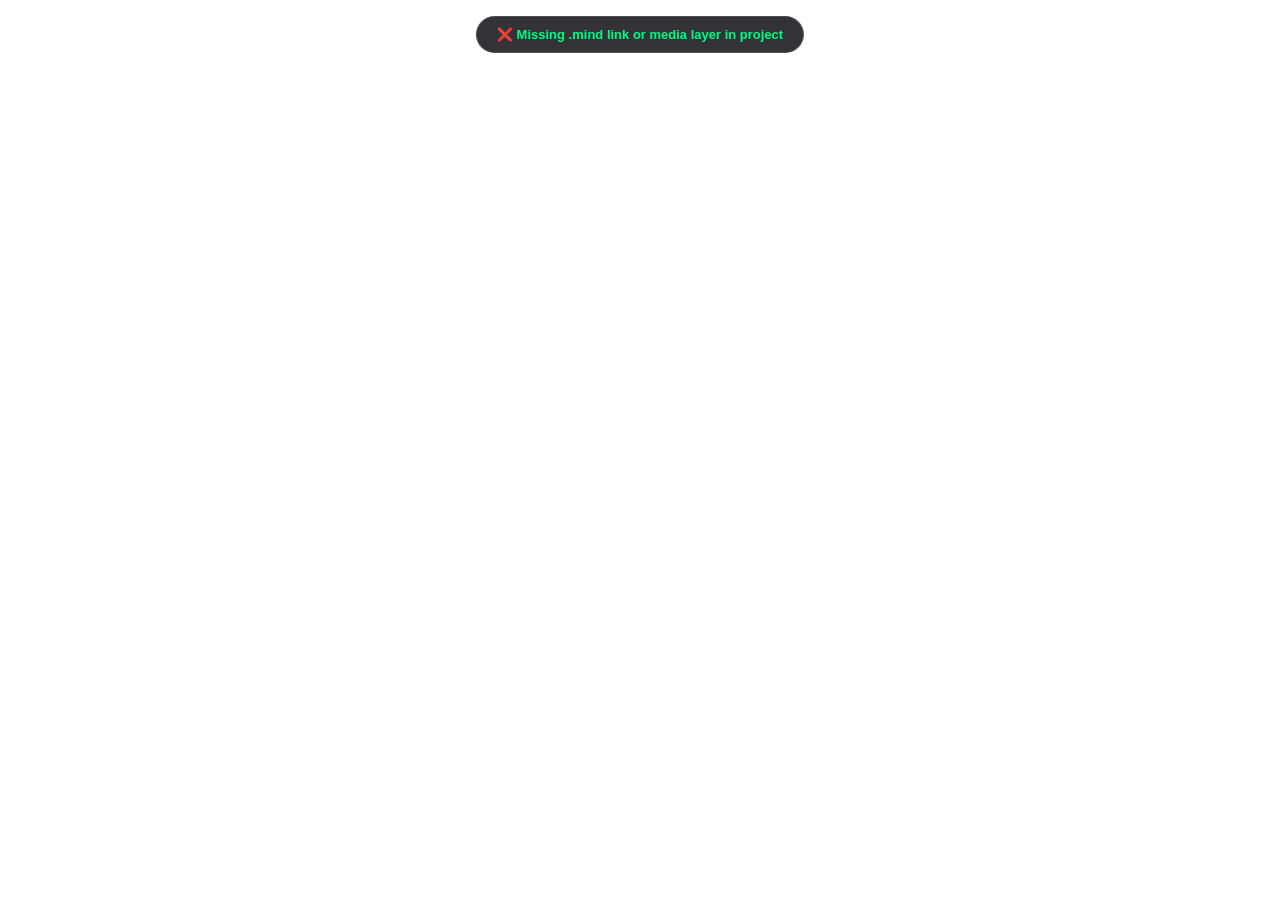
==== commit 04e1e0ea: "Update index.html" ====
--- a/index.html
+++ b/index.html
@@ -1,133 +1,514 @@
 <!DOCTYPE html>
 <html lang="en">
 <head>
-  <meta charset="UTF-8">
-  <meta name="viewport" content="width=device-width, initial-scale=1.0, maximum-scale=1.0, user-scalable=no">
-  <title>NIZHALI V7 // UNIVERSAL AR CLIENT</title>
-  <link rel="stylesheet" href="./studio.css">
-  <style>
-    .ar-player-shell {
-      position: relative;
-      width: 100vw;
-      height: 100vh;
-      background-color: var(--bg-viewport);
-      overflow: hidden;
-    }
-    #ar-camera-feed {
-      position: absolute;
-      inset: 0;
-      width: 100%;
-      height: 100%;
-      object-fit: cover;
-      z-index: 1;
-    }
-    #ar-overlay-canvas {
-      position: absolute;
-      inset: 0;
-      width: 100%;
-      height: 100%;
-      z-index: 2;
-      pointer-events: none;
-    }
-    .ar-top-bar {
-      position: absolute;
-      top: 12px;
-      left: 12px;
-      right: 12px;
-      display: flex;
-      justify-content: space-between;
-      align-items: center;
-      z-index: 10;
-    }
-    .ar-bottom-bar {
-      position: absolute;
-      bottom: 16px;
-      left: 12px;
-      right: 12px;
-      display: flex;
-      justify-content: center;
-      gap: 8px;
-      z-index: 10;
-    }
-  </style>
+    <meta charset="UTF-8">
+    <meta name="viewport" content="width=device-width, initial-scale=1.0, maximum-scale=1.0, user-scalable=no, viewport-fit=cover">
+    <title>Nizhali V7.2 — Universal AR Player</title>
+
+    <!-- Load A-Frame & CryptoJS from ./vendor/ -->
+    <script src="./vendor/aframe.min.js"></script>
+    <script src="./vendor/crypto-js.min.js"></script>
+
+    <script>
+        // 1. Universal Chroma Key + 4-Plane 3D Portal/Mask Clipping Shader (Works at both +Z and -Z!)
+        AFRAME.registerShader('nizhali-surface', {
+            schema: {
+                src: { type: 'map', is: 'uniform' },
+                color: { type: 'color', default: '#00ff00', is: 'uniform' },
+                similarity: { type: 'number', default: 0.38, is: 'uniform' },
+                smoothness: { type: 'number', default: 0.08, is: 'uniform' },
+                enableChroma: { type: 'number', default: 0.0, is: 'uniform' },
+                opacity: { type: 'number', default: 1.0, is: 'uniform' },
+                useClip: { type: 'number', default: 0.0, is: 'uniform' },
+                clipP0: { type: 'vec4', is: 'uniform' },
+                clipP1: { type: 'vec4', is: 'uniform' },
+                clipP2: { type: 'vec4', is: 'uniform' },
+                clipP3: { type: 'vec4', is: 'uniform' }
+            },
+            vertexShader: `
+                varying vec2 vUv;
+                varying vec3 vWorldPos;
+                void main() {
+                    vUv = uv;
+                    vec4 worldPosition = modelMatrix * vec4(position, 1.0);
+                    vWorldPos = worldPosition.xyz;
+                    gl_Position = projectionMatrix * viewMatrix * worldPosition;
+                }
+            `,
+            fragmentShader: `
+                #ifdef GL_FRAGMENT_PRECISION_HIGH
+                precision highp float;
+                #else
+                precision mediump float;
+                #endif
+                uniform sampler2D src;
+                uniform vec3 color;
+                uniform float similarity;
+                uniform float smoothness;
+                uniform float enableChroma;
+                uniform float opacity;
+                uniform float useClip;
+                uniform vec4 clipP0;
+                uniform vec4 clipP1;
+                uniform vec4 clipP2;
+                uniform vec4 clipP3;
+                varying vec2 vUv;
+                varying vec3 vWorldPos;
+                void main() {
+                    if (useClip > 0.5) {
+                        if (dot(vWorldPos, clipP0.xyz) + clipP0.w < 0.0) discard;
+                        if (dot(vWorldPos, clipP1.xyz) + clipP1.w < 0.0) discard;
+                        if (dot(vWorldPos, clipP2.xyz) + clipP2.w < 0.0) discard;
+                        if (dot(vWorldPos, clipP3.xyz) + clipP3.w < 0.0) discard;
+                    }
+                    vec4 texColor = texture2D(src, vUv);
+                    if (enableChroma > 0.5) {
+                        float Y1 = 0.2989 * texColor.r + 0.5866 * texColor.g + 0.1145 * texColor.b;
+                        float Cr1 = texColor.r - Y1;
+                        float Cb1 = texColor.b - Y1;
+                        float Y2 = 0.2989 * color.r + 0.5866 * color.g + 0.1145 * color.b;
+                        float Cr2 = color.r - Y2;
+                        float Cb2 = color.b - Y2;
+                        float dist = distance(vec2(Cr1, Cb1), vec2(Cr2, Cb2));
+                        float blend = smoothstep(similarity, similarity + max(smoothness, 0.001), dist);
+                        if (blend * opacity < 0.01) discard;
+                        gl_FragColor = vec4(texColor.rgb * blend, texColor.a * blend * opacity);
+                    } else {
+                        if (texColor.a * opacity < 0.01) discard;
+                        gl_FragColor = vec4(texColor.rgb, texColor.a * opacity);
+                    }
+                }
+            `
+        });
+
+        // 2. Per-Layer Keyframe + Preset Animation + 3D Mask Clipping Controller
+        AFRAME.registerComponent('nizhali-layer', {
+            schema: {
+                configJson: { type: 'string', default: '{}' },
+                targetAspect: { type: 'number', default: 1.0 },
+                masterDuration: { type: 'number', default: 0.0 }
+            },
+            init: function() {
+                this.cfg = JSON.parse(decodeURIComponent(this.data.configJson));
+                this.startTime = performance.now();
+                this.el.sceneEl.renderer.localClippingEnabled = true;
+            },
+            evalKf: function(param, baseVal, t) {
+                const kfs = this.cfg.kf && this.cfg.kf[param];
+                if (!kfs || kfs.length === 0) return baseVal;
+                if (kfs.length === 1 || t <= kfs[0].t) return kfs[0].v;
+                if (t >= kfs[kfs.length - 1].t) return kfs[kfs.length - 1].v;
+                for (let i = 0; i < kfs.length - 1; i++) {
+                    if (t >= kfs[i].t && t <= kfs[i + 1].t) {
+                        const span = kfs[i + 1].t - kfs[i].t;
+                        const r = span > 0.0001 ? (t - kfs[i].t) / span : 0;
+                        const sr = r * r * (3 - 2 * r);
+                        return kfs[i].v + (kfs[i + 1].v - kfs[i].v) * sr;
+                    }
+                }
+                return baseVal;
+            },
+            computeClipPlanes: function() {
+                const cs = this.cfg.cs;
+                if (!cs || cs === 'none') return null;
+                const THREE = AFRAME.THREE;
+                const targetRoot = document.getElementById('target-root');
+                if (!targetRoot) return null;
+
+                let refObj = targetRoot.object3D;
+                let halfW = 0.5;
+                let halfH = this.data.targetAspect / 2;
+
+                if (cs !== 'target') {
+                    const maskEl = document.getElementById('mask-' + cs);
+                    if (!maskEl) return null;
+                    refObj = maskEl.object3D;
+                    halfW = 0.5;
+                    halfH = 0.5;
+                }
+
+                refObj.updateMatrixWorld(true);
+                const m = refObj.matrixWorld;
+                return [
+                    new THREE.Plane(new THREE.Vector3( 1,  0, 0), halfW).applyMatrix4(m),
+                    new THREE.Plane(new THREE.Vector3(-1,  0, 0), halfW).applyMatrix4(m),
+                    new THREE.Plane(new THREE.Vector3( 0,  1, 0), halfH).applyMatrix4(m),
+                    new THREE.Plane(new THREE.Vector3( 0, -1, 0), halfH).applyMatrix4(m)
+                ];
+            },
+            tick: function(time) {
+                const THREE = AFRAME.THREE;
+                const c = this.cfg;
+                const rawElapsed = (time - this.startTime) / 1000;
+                const dur = this.data.masterDuration;
+                const t = dur > 0 ? (rawElapsed % dur) : rawElapsed;
+
+                let px = this.evalKf('posX', c.p[0], t);
+                let py = this.evalKf('posY', c.p[1], t);
+                let pz = this.evalKf('posZ', c.p[2], t);
+                let sx = this.evalKf('scaleX', c.s[0], t);
+                let sy = this.evalKf('scaleY', c.s[1], t);
+                let sz = this.evalKf('scaleZ', c.s[2], t);
+                let rx = this.evalKf('rotX', c.r[0], t);
+                let ry = this.evalKf('rotY', c.r[1], t);
+                let rz = this.evalKf('rotZ', c.r[2], t);
+                let op = this.evalKf('opacity', c.op ?? 1.0, t);
+                let spd = this.evalKf('animSpeed', c.as ?? 1.0, t);
+                let amp = this.evalKf('animAmp', c.aa ?? 1.0, t);
+                let sim = this.evalKf('similarity', c.sim ?? 0.38, t);
+                let sm  = this.evalKf('smoothness', c.sm ?? 0.08, t);
+
+                if (c.ap && c.ap !== 'none') {
+                    const phase = t * spd * 2.2;
+                    if (c.ap === 'float') pz += Math.sin(phase) * 0.06 * amp;
+                    else if (c.ap === 'spinY') ry = (ry + t * 60 * spd) % 360;
+                    else if (c.ap === 'spinZ') rz = (rz + t * 60 * spd) % 360;
+                    else if (c.ap === 'pulse') {
+                        const f = 1 + Math.sin(phase * 1.5) * 0.12 * amp;
+                        sx *= f; sy *= f; sz *= f;
+                    } else if (c.ap === 'wiggle') {
+                        rz += Math.sin(phase * 2.5) * 8 * amp;
+                        rx += Math.cos(phase * 2.0) * 5 * amp;
+                    } else if (c.ap === 'fadeIn') {
+                        const d = dur > 0 ? dur : 3.0;
+                        op *= Math.min(1, (t * spd) / (d * 0.4));
+                    } else if (c.ap === 'fadeOut') {
+                        const d = dur > 0 ? dur : 3.0;
+                        op *= Math.max(0, 1 - (t * spd) / d);
+                    }
+                }
+
+                const obj = this.el.object3D;
+                obj.position.set(px, py, pz);
+                obj.scale.set(sx, sy, sz);
+                obj.rotation.set(
+                    THREE.MathUtils.degToRad(rx),
+                    THREE.MathUtils.degToRad(ry),
+                    THREE.MathUtils.degToRad(rz)
+                );
+
+                const planes = this.computeClipPlanes();
+                obj.traverse(child => {
+                    if (child.isMesh && child.material) {
+                        child.material.clippingPlanes = planes;
+                        child.material.transparent = true;
+                        if (child.material.uniforms && child.material.uniforms.opacity) {
+                            child.material.uniforms.opacity.value = op;
+                            child.material.uniforms.similarity.value = sim;
+                            child.material.uniforms.smoothness.value = sm;
+                            if (planes) {
+                                child.material.uniforms.useClip.value = 1.0;
+                                child.material.uniforms.clipP0.value.set(planes[0].normal.x, planes[0].normal.y, planes[0].normal.z, planes[0].constant);
+                                child.material.uniforms.clipP1.value.set(planes[1].normal.x, planes[1].normal.y, planes[1].normal.z, planes[1].constant);
+                                child.material.uniforms.clipP2.value.set(planes[2].normal.x, planes[2].normal.y, planes[2].normal.z, planes[2].constant);
+                                child.material.uniforms.clipP3.value.set(planes[3].normal.x, planes[3].normal.y, planes[3].normal.z, planes[3].constant);
+                            } else {
+                                child.material.uniforms.useClip.value = 0.0;
+                            }
+                        } else {
+                            child.material.opacity = op;
+                        }
+                    }
+                });
+            }
+        });
+    </script>
+
+    <style>
+        html, body {
+            margin: 0; padding: 0; width: 100%; height: 100%; height: 100dvh;
+            position: relative; overflow: hidden; background: transparent !important;
+            font-family: -apple-system, BlinkMacSystemFont, "Segoe UI", Roboto, sans-serif;
+            user-select: none; -webkit-user-select: none;
+        }
+        a-scene {
+            position: fixed !important; top: 0 !important; left: 0 !important;
+            width: 100vw !important; height: 100vh !important; z-index: 1;
+            background: transparent !important;
+        }
+        body > video {
+            position: fixed !important; top: 0 !important; left: 0 !important;
+            width: 100vw !important; height: 100vh !important;
+            object-fit: cover !important; z-index: -2 !important;
+        }
+        .mindar-ui-overlay { z-index: 2 !important; }
+        #status {
+            position: fixed; top: calc(16px + env(safe-area-inset-top)); left: 50%;
+            transform: translateX(-50%); background: rgba(15, 15, 20, 0.85);
+            backdrop-filter: blur(12px); -webkit-backdrop-filter: blur(12px);
+            color: #00ff88; padding: 10px 20px; border-radius: 30px;
+            font-size: 13px; font-weight: 600; z-index: 99999; pointer-events: none;
+            text-align: center; border: 1px solid rgba(255,255,255,0.15);
+            transition: opacity 0.3s ease; white-space: nowrap;
+        }
+        #unmute-btn {
+            position: fixed; bottom: calc(28px + env(safe-area-inset-bottom)); left: 50%;
+            transform: translateX(-50%); display: none; background: #ffffff;
+            color: #111111; border: none; padding: 12px 24px; border-radius: 30px;
+            font-size: 14px; font-weight: 700; z-index: 99999; cursor: pointer;
+            box-shadow: 0 4px 25px rgba(0,0,0,0.5);
+        }
+    </style>
 </head>
 <body>
-  <div class="ar-player-shell viewport-container">
-    <div class="viewport-axis-x"></div>
-    <div class="viewport-axis-y"></div>
-
-    <div class="target-frame-guide">
-      <span class="target-frame-label" id="client-reticle-label">ALIGN PRINT / 3D TOY / FACE INSIDE RETICLE</span>
-    </div>
-
-    <video id="ar-camera-feed" autoplay playsinline muted></video>
-    <canvas id="ar-overlay-canvas"></canvas>
-
-    <div class="ar-top-bar">
-      <div class="hud-pill">
-        <span class="brand-led"></span>
-        <span>NIZHALI V7 // CLIENT PLAYER</span>
-        <span>|</span>
-        <span id="client-lock-state">READY</span>
-      </div>
-      <div class="hud-pill">
-        <span id="client-mode-badge">MULTI-TRACKER</span>
-      </div>
-    </div>
-
-    <div class="ar-bottom-bar">
-      <button class="hw-btn active" id="btn-start-cam">START CAMERA</button>
-      <button class="hw-btn accent-yellow" id="btn-load-project">LOAD PROJECT.JSON</button>
-      <input type="file" id="file-project-json" accept=".json" style="display:none;">
-    </div>
-  </div>
-
-  <script type="module">
-    import { DropboxCryptoVault } from './modules/dropbox-crypto.js';
-    import { Tracker3DEPnP } from './modules/tracker-3d-epnp.js';
-
-    const videoEl = document.getElementById('ar-camera-feed');
-    const lockStateEl = document.getElementById('client-lock-state');
-    const modeBadgeEl = document.getElementById('client-mode-badge');
-    const fileInput = document.getElementById('file-project-json');
-    const tracker = new Tracker3DEPnP();
-
-    document.getElementById('btn-start-cam').addEventListener('click', async () => {
-      try {
-        const stream = await navigator.mediaDevices.getUserMedia({
-          video: { facingMode: 'environment' },
-          audio: false
-        });
-        videoEl.srcObject = stream;
-        lockStateEl.textContent = 'OPTICAL TRACKING ACTIVE';
-      } catch (err) {
-        lockStateEl.textContent = 'SIMULATION MODE (NO CAM)';
-      }
-    });
-
-    document.getElementById('btn-load-project').addEventListener('click', () => fileInput.click());
-
-    fileInput.addEventListener('change', async (e) => {
-      const file = e.target.files[0];
-      if (!file) return;
-      const text = await file.text();
-      const project = JSON.parse(text);
-      modeBadgeEl.textContent = `MODE: ${(project.trackingMode || 'PRINT').toUpperCase()}`;
-      lockStateEl.textContent = `LOADED ${project.sceneNodes?.length || 0} NODES`;
-
-      if (project.encryptedStream && project.encryptedStream.startsWith('NZ7$')) {
-        try {
-          const streamUrl = await DropboxCryptoVault.decryptLinkPayload(
-            project.encryptedStream,
-            'NIZHALI-V7-MASTER-KEY'
-          );
-          lockStateEl.textContent = 'AES-256 STREAM VERIFIED';
-          console.log('Decrypted stream ready:', streamUrl);
-        } catch (err) {
-          lockStateEl.textContent = err.message;
-        }
-      }
-    });
-  </script>
+
+    <div id="status">Initializing Nizhali V7.2...</div>
+    <button id="unmute-btn">🔇 Tap for Sound</button>
+
+    <script type="module">
+        // Load MindAR from ./vendor/
+        import './vendor/mindar-image-aframe.prod.js';
+
+        const statusEl = document.getElementById('status');
+        const unmuteBtn = document.getElementById('unmute-btn');
+        let videoElements = [];
+        let isMuted = true;
+        let activeTargetFound = false;
+
+        function cleanStorageUrl(url) {
+            if (!url) return '';
+            let clean = url.trim();
+            if (clean.includes('dropbox.com')) {
+                clean = clean.replace('www.dropbox.com', 'dl.dropboxusercontent.com')
+                             .replace('dropbox.com', 'dl.dropboxusercontent.com')
+                             .replace(/[?&]dl=[01]/g, '');
+            }
+            return clean;
+        }
+
+        // Convert full project.json format into normalized scene config if needed
+        function normalizeProjectToScene(projData) {
+            const firstTarget = (projData.targets && projData.targets[0]) || {};
+            const rawLayers = firstTarget.layers || [];
+            const masks = rawLayers.filter(l => l.isMaskPlane).map(m => ({
+                id: m.id, p: m.pos || [0,0,0], s: m.scale || [1,1,1], r: m.rot || [0,0,0]
+            }));
+            const mediaLayers = rawLayers.filter(l => !l.isFolder && !l.isMaskPlane).map(l => ({
+                t: l.chromaEnabled ? 'chroma' : (l.type || 'video'),
+                u: cleanStorageUrl(l.url),
+                p: l.pos || [0,0,0],
+                s: l.scale || [1,1,1],
+                r: l.rot || [0,0,0],
+                op: l.opacity ?? 1.0,
+                cs: l.clipSource || 'none',
+                c: l.color || '#00ff00',
+                sim: l.similarity ?? 0.38,
+                sm: l.smoothness ?? 0.08,
+                ap: l.animPreset || 'none',
+                as: l.animSpeed ?? 1.0,
+                aa: l.animAmp ?? 1.0,
+                kf: l.keyframes || {}
+            }));
+            return {
+                m: cleanStorageUrl(projData.mindUrl),
+                ta: firstTarget.targetAspect || 1.0,
+                dur: firstTarget.customDuration || 0,
+                masks,
+                l: mediaLayers
+            };
+        }
+
+        async function bootV7() {
+            try {
+                // Wait until MindAR registers with A-Frame
+                while (!AFRAME.systems['mindar-image-system'] && !AFRAME.components['mindar-image']) {
+                    await new Promise(r => setTimeout(r, 50));
+                }
+
+                const params = new URLSearchParams(window.location.search);
+                let mindUrl = '';
+                let targetAspect = 1.0;
+                let masterDuration = 0;
+                let masks = [];
+                let layers = [];
+
+                // Mode 1: ?scene= (Compact Base64 or AES Scene Link from V7.2 Creator)
+                if (params.get('scene')) {
+                    let token = params.get('scene');
+                    let jsonStr = '';
+                    if (token.startsWith('AES_') && window.CryptoJS) {
+                        const bytes = window.CryptoJS.AES.decrypt(token.slice(4), 'NIZHALI_V7_KEY');
+                        jsonStr = bytes.toString(window.CryptoJS.enc.Utf8);
+                    } else {
+                        jsonStr = decodeURIComponent(atob(token));
+                    }
+                    const decoded = JSON.parse(jsonStr);
+                    mindUrl = cleanStorageUrl(decoded.m);
+                    targetAspect = decoded.ta || 1.0;
+                    masterDuration = decoded.dur || 0;
+                    masks = decoded.masks || [];
+                    layers = (decoded.l || []).map(item => ({
+                        ...item,
+                        u: cleanStorageUrl(item.u)
+                    }));
+                }
+                // Mode 2: ?project= (External Dropbox project.json Link)
+                else if (params.get('project')) {
+                    statusEl.textContent = 'Loading project.json...';
+                    const pUrl = cleanStorageUrl(decodeURIComponent(params.get('project')));
+                    const pRes = await fetch(pUrl);
+                    if (!pRes.ok) throw new Error('Could not load project.json from Dropbox');
+                    const projData = await pRes.json();
+                    const norm = normalizeProjectToScene(projData);
+                    mindUrl = norm.m;
+                    targetAspect = norm.ta;
+                    masterDuration = norm.dur;
+                    masks = norm.masks;
+                    layers = norm.l;
+                }
+                // Mode 3: ?projectData= (Inline Base64 project.json)
+                else if (params.get('projectData')) {
+                    const projData = JSON.parse(decodeURIComponent(atob(params.get('projectData'))));
+                    const norm = normalizeProjectToScene(projData);
+                    mindUrl = norm.m;
+                    targetAspect = norm.ta;
+                    masterDuration = norm.dur;
+                    masks = norm.masks;
+                    layers = norm.l;
+                }
+                // Mode 4: ?mind=&video= (Direct Quick Test Link)
+                else {
+                    mindUrl = cleanStorageUrl(params.get('mind'));
+                    const videoParam = params.get('video') || params.get('v1');
+                    if (videoParam) {
+                        layers = videoParam.split(',').map(vUrl => ({
+                            t: 'video',
+                            u: cleanStorageUrl(vUrl),
+                            p: [0,0,0], s: [1,1,1], r: [0,0,0],
+                            op: 1.0, cs: 'none', ap: 'none', as: 1, aa: 1, kf: {}
+                        }));
+                    }
+                }
+
+                if (!mindUrl || layers.length === 0) {
+                    statusEl.textContent = '❌ Missing .mind link or media layer in project';
+                    return;
+                }
+
+                statusEl.textContent = '1/2 Loading AR Target...';
+                const checkRes = await fetch(mindUrl);
+                if (!checkRes.ok) throw new Error(`Target .mind error (${checkRes.status})`);
+                const mindBuffer = await checkRes.arrayBuffer();
+                const localMindBlobUrl = URL.createObjectURL(new Blob([mindBuffer]));
+
+                statusEl.textContent = '2/2 Starting Camera...';
+
+                let assetsHtml = '';
+                let entitiesHtml = '';
+
+                masks.forEach(m => {
+                    entitiesHtml += `<a-entity id="mask-${m.id}" position="${m.p.join(' ')}" scale="${m.s.join(' ')}" rotation="${m.r.join(' ')}"></a-entity>`;
+                });
+
+                layers.forEach((l, idx) => {
+                    const posStr = (l.p || [0,0,0]).join(' ');
+                    const scaleStr = (l.s || [1,1,1]).join(' ');
+                    const rotStr = (l.r || [0,0,0]).join(' ');
+                    const encodedCfg = encodeURIComponent(JSON.stringify(l));
+                    const compAttr = `nizhali-layer="configJson: ${encodedCfg}; targetAspect: ${targetAspect}; masterDuration: ${masterDuration}"`;
+
+                    if (l.t === 'video' || l.t === 'chroma') {
+                        assetsHtml += `<video id="vid-${idx}" src="${l.u}" preload="auto" loop muted playsinline webkit-playsinline crossorigin="anonymous"></video>`;
+                        const enableChroma = l.t === 'chroma' ? 1.0 : 0.0;
+                        entitiesHtml += `<a-plane id="ent-${idx}" position="${posStr}" scale="${scaleStr}" rotation="${rotStr}" ${compAttr} width="1" height="1" material="shader: nizhali-surface; src: #vid-${idx}; color: ${l.c || '#00ff00'}; similarity: ${l.sim ?? 0.38}; smoothness: ${l.sm ?? 0.08}; enableChroma: ${enableChroma}; opacity: ${l.op ?? 1.0}; transparent: true; side: double"></a-plane>`;
+                    } else if (l.t === 'image') {
+                        assetsHtml += `<img id="img-${idx}" src="${l.u}" crossorigin="anonymous">`;
+                        entitiesHtml += `<a-plane id="ent-${idx}" position="${posStr}" scale="${scaleStr}" rotation="${rotStr}" ${compAttr} width="1" height="1" material="shader: nizhali-surface; src: #img-${idx}; enableChroma: 0.0; opacity: ${l.op ?? 1.0}; transparent: true; side: double"></a-plane>`;
+                    } else if (l.t === 'glb') {
+                        entitiesHtml += `<a-gltf-model id="ent-${idx}" src="${l.u}" position="${posStr}" scale="${scaleStr}" rotation="${rotStr}" ${compAttr}></a-gltf-model>`;
+                    }
+                });
+
+                window.devicePixelRatio = Math.min(window.devicePixelRatio || 1, 2.0);
+
+                const sceneWrapper = document.createElement('div');
+                sceneWrapper.style.width = '100%';
+                sceneWrapper.style.height = '100%';
+                sceneWrapper.innerHTML = `
+                    <a-scene
+                        id="ar-scene"
+                        mindar-image="imageTargetSrc: ${localMindBlobUrl}; autoStart: true; uiLoading: no; uiError: no; uiScanning: yes; filterMinCF: 0.001; filterBeta: 0.01; warmupTolerance: 1; missTolerance: 5;"
+                        color-space="sRGB"
+                        renderer="colorManagement: true, physicallyCorrectLights: false, alpha: true, antialias: true, powerPreference: high-performance"
+                        vr-mode-ui="enabled: false"
+                        device-orientation-permission-ui="enabled: false"
+                        embedded>
+                        <a-assets timeout="10000">${assetsHtml}</a-assets>
+                        <a-camera position="0 0 0" look-controls="enabled: false"></a-camera>
+                        <a-entity id="target-root" mindar-image-target="targetIndex: 0">
+                            ${entitiesHtml}
+                        </a-entity>
+                    </a-scene>
+                `;
+
+                document.body.appendChild(sceneWrapper);
+
+                const sceneEl = document.getElementById('ar-scene');
+                const targetRoot = document.getElementById('target-root');
+
+                layers.forEach((l, idx) => {
+                    const ent = document.getElementById(`ent-${idx}`);
+                    if (l.t === 'video' || l.t === 'chroma') {
+                        const vid = document.getElementById(`vid-${idx}`);
+                        videoElements.push(vid);
+                        vid.addEventListener('loadedmetadata', () => {
+                            if (vid.videoWidth && vid.videoHeight) {
+                                ent.setAttribute('height', (vid.videoHeight / vid.videoWidth).toFixed(4));
+                            }
+                        });
+                    } else if (l.t === 'image') {
+                        const img = document.getElementById(`img-${idx}`);
+                        img.addEventListener('load', () => {
+                            if (img.naturalWidth && img.naturalHeight) {
+                                ent.setAttribute('height', (img.naturalHeight / img.naturalWidth).toFixed(4));
+                            }
+                        });
+                    }
+                });
+
+                targetRoot.addEventListener('targetFound', () => {
+                    activeTargetFound = true;
+                    statusEl.textContent = '🎯 Target Locked';
+                    setTimeout(() => { if (activeTargetFound) statusEl.style.opacity = '0'; }, 1500);
+                    videoElements.forEach(vid => {
+                        vid.muted = isMuted;
+                        vid.play().catch(() => {
+                            vid.muted = true;
+                            isMuted = true;
+                            vid.play();
+                        });
+                    });
+                    if (videoElements.length > 0) unmuteBtn.style.display = 'block';
+                });
+
+                targetRoot.addEventListener('targetLost', () => {
+                    activeTargetFound = false;
+                    statusEl.style.opacity = '1';
+                    statusEl.textContent = '📷 Scan Print';
+                    videoElements.forEach(vid => vid.pause());
+                });
+
+                sceneEl.addEventListener('arReady', () => {
+                    statusEl.textContent = '✅ AR Ready! Scan Print';
+                });
+
+            } catch (err) {
+                statusEl.textContent = '❌ ' + err.message;
+            }
+        }
+
+        function toggleAudio() {
+            isMuted = !isMuted;
+            videoElements.forEach(vid => {
+                vid.muted = isMuted;
+                if (!isMuted) vid.play();
+            });
+            unmuteBtn.textContent = isMuted ? '🔇 Tap for Sound' : '🔊 Sound On';
+        }
+
+        unmuteBtn.addEventListener('click', toggleAudio);
+        unmuteBtn.addEventListener('touchend', (e) => { e.preventDefault(); toggleAudio(); });
+        window.addEventListener('load', bootV7);
+    </script>
 </body>
 </html>
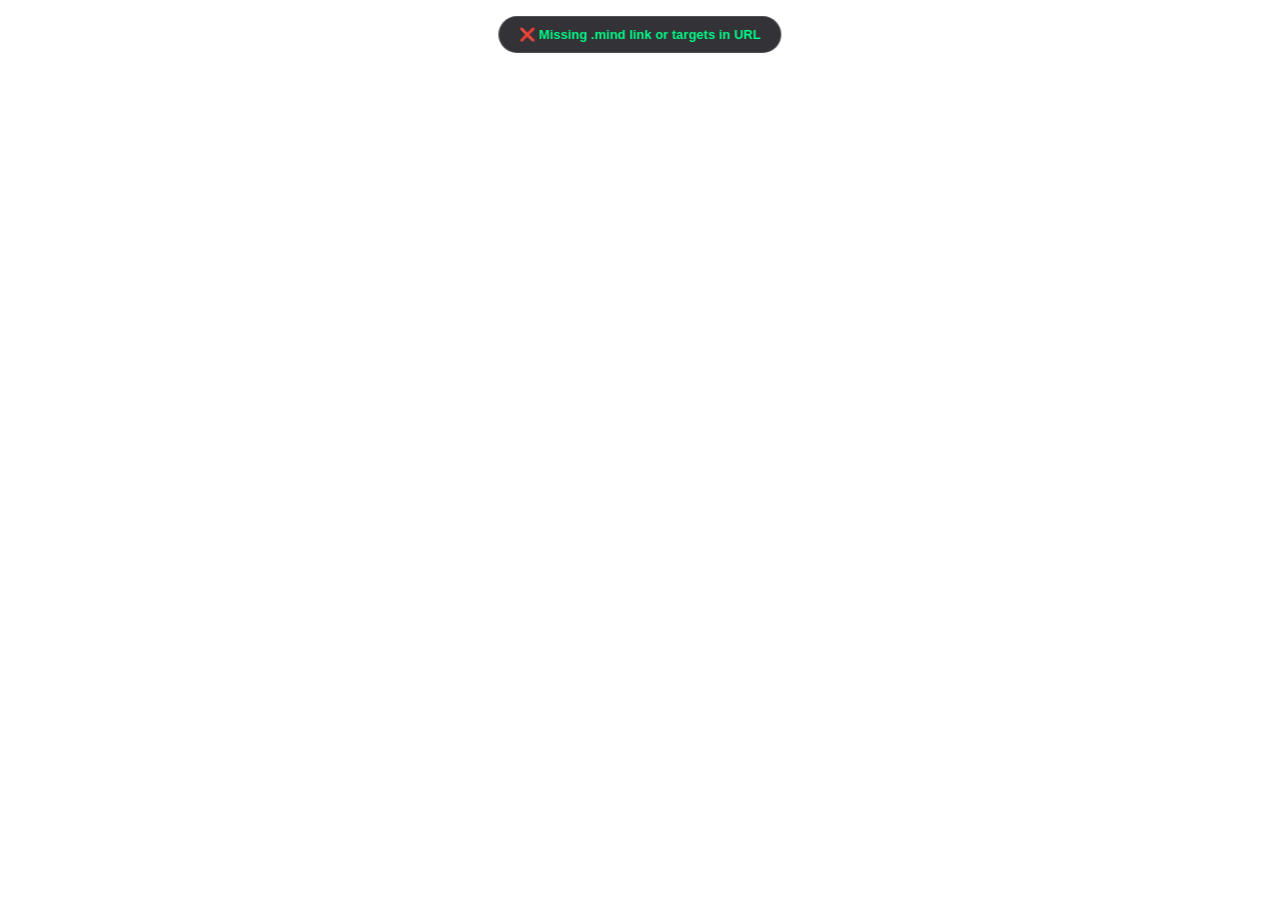
==== commit fb12c891: "V7 FIX MULTITARGET" ====
--- a/index.html
+++ b/index.html
@@ -3,95 +3,137 @@
 <head>
     <meta charset="UTF-8">
     <meta name="viewport" content="width=device-width, initial-scale=1.0, maximum-scale=1.0, user-scalable=no, viewport-fit=cover">
-    <title>Nizhali V7.2 — Universal AR Player</title>
+    <title>Nizhali V7.3 — Universal Multi-Target AR Player</title>
 
     <!-- Load A-Frame & CryptoJS from ./vendor/ -->
     <script src="./vendor/aframe.min.js"></script>
     <script src="./vendor/crypto-js.min.js"></script>
 
     <script>
-        // 1. Universal Chroma Key + 4-Plane 3D Portal/Mask Clipping Shader (Works at both +Z and -Z!)
-        AFRAME.registerShader('nizhali-surface', {
-            schema: {
-                src: { type: 'map', is: 'uniform' },
-                color: { type: 'color', default: '#00ff00', is: 'uniform' },
-                similarity: { type: 'number', default: 0.38, is: 'uniform' },
-                smoothness: { type: 'number', default: 0.08, is: 'uniform' },
-                enableChroma: { type: 'number', default: 0.0, is: 'uniform' },
-                opacity: { type: 'number', default: 1.0, is: 'uniform' },
-                useClip: { type: 'number', default: 0.0, is: 'uniform' },
-                clipP0: { type: 'vec4', is: 'uniform' },
-                clipP1: { type: 'vec4', is: 'uniform' },
-                clipP2: { type: 'vec4', is: 'uniform' },
-                clipP3: { type: 'vec4', is: 'uniform' }
-            },
-            vertexShader: `
-                varying vec2 vUv;
-                varying vec3 vWorldPos;
-                void main() {
-                    vUv = uv;
-                    vec4 worldPosition = modelMatrix * vec4(position, 1.0);
-                    vWorldPos = worldPosition.xyz;
-                    gl_Position = projectionMatrix * viewMatrix * worldPosition;
-                }
-            `,
-            fragmentShader: `
-                #ifdef GL_FRAGMENT_PRECISION_HIGH
-                precision highp float;
-                #else
-                precision mediump float;
-                #endif
-                uniform sampler2D src;
-                uniform vec3 color;
-                uniform float similarity;
-                uniform float smoothness;
-                uniform float enableChroma;
-                uniform float opacity;
-                uniform float useClip;
-                uniform vec4 clipP0;
-                uniform vec4 clipP1;
-                uniform vec4 clipP2;
-                uniform vec4 clipP3;
-                varying vec2 vUv;
-                varying vec3 vWorldPos;
-                void main() {
-                    if (useClip > 0.5) {
-                        if (dot(vWorldPos, clipP0.xyz) + clipP0.w < 0.0) discard;
-                        if (dot(vWorldPos, clipP1.xyz) + clipP1.w < 0.0) discard;
-                        if (dot(vWorldPos, clipP2.xyz) + clipP2.w < 0.0) discard;
-                        if (dot(vWorldPos, clipP3.xyz) + clipP3.w < 0.0) discard;
-                    }
-                    vec4 texColor = texture2D(src, vUv);
-                    if (enableChroma > 0.5) {
-                        float Y1 = 0.2989 * texColor.r + 0.5866 * texColor.g + 0.1145 * texColor.b;
-                        float Cr1 = texColor.r - Y1;
-                        float Cb1 = texColor.b - Y1;
-                        float Y2 = 0.2989 * color.r + 0.5866 * color.g + 0.1145 * color.b;
-                        float Cr2 = color.r - Y2;
-                        float Cb2 = color.b - Y2;
-                        float dist = distance(vec2(Cr1, Cb1), vec2(Cr2, Cb2));
-                        float blend = smoothstep(similarity, similarity + max(smoothness, 0.001), dist);
-                        if (blend * opacity < 0.01) discard;
-                        gl_FragColor = vec4(texColor.rgb * blend, texColor.a * blend * opacity);
-                    } else {
-                        if (texColor.a * opacity < 0.01) discard;
-                        gl_FragColor = vec4(texColor.rgb, texColor.a * opacity);
-                    }
-                }
-            `
-        });
-
-        // 2. Per-Layer Keyframe + Preset Animation + 3D Mask Clipping Controller
+        // 1. Create custom Three.js ShaderMaterial directly on each layer (eliminates A-Frame black texture bugs!)
+        function createNizhaliShaderMaterial(tex, cfg) {
+            const THREE = AFRAME.THREE;
+            const isChroma = (cfg.t === 'chroma');
+            return new THREE.ShaderMaterial({
+                transparent: true,
+                side: THREE.DoubleSide,
+                depthWrite: false,
+                uniforms: {
+                    src: { value: tex },
+                    hasTex: { value: tex ? 1.0 : 0.0 },
+                    color: { value: new THREE.Color(cfg.c || '#00ff00') },
+                    similarity: { value: cfg.sim ?? 0.38 },
+                    smoothness: { value: cfg.sm ?? 0.08 },
+                    enableChroma: { value: isChroma ? 1.0 : 0.0 },
+                    opacity: { value: cfg.op ?? 1.0 },
+                    useClip: { value: 0.0 },
+                    invRefMat: { value: new THREE.Matrix4() },
+                    halfBounds: { value: new THREE.Vector2(0.5, 0.5) }
+                },
+                vertexShader: `
+                    varying vec2 vUv;
+                    varying vec3 vWorldPos;
+                    void main() {
+                        vUv = uv;
+                        vec4 wp = modelMatrix * vec4(position, 1.0);
+                        vWorldPos = wp.xyz;
+                        gl_Position = projectionMatrix * viewMatrix * wp;
+                    }
+                `,
+                fragmentShader: `
+                    #ifdef GL_FRAGMENT_PRECISION_HIGH
+                    precision highp float;
+                    #else
+                    precision mediump float;
+                    #endif
+                    uniform sampler2D src;
+                    uniform float hasTex;
+                    uniform vec3 color;
+                    uniform float similarity;
+                    uniform float smoothness;
+                    uniform float enableChroma;
+                    uniform float opacity;
+                    uniform float useClip;
+                    uniform mat4 invRefMat;
+                    uniform vec2 halfBounds;
+                    varying vec2 vUv;
+                    varying vec3 vWorldPos;
+                    void main() {
+                        if (hasTex < 0.5) discard;
+                        if (useClip > 0.5) {
+                            vec4 localPos = invRefMat * vec4(vWorldPos, 1.0);
+                            if (abs(localPos.x) > halfBounds.x || abs(localPos.y) > halfBounds.y) discard;
+                        }
+                        vec4 texColor = texture2D(src, vUv);
+                        if (enableChroma > 0.5) {
+                            float Y1 = 0.2989 * texColor.r + 0.5866 * texColor.g + 0.1145 * texColor.b;
+                            float Y2 = 0.2989 * color.r + 0.5866 * color.g + 0.1145 * color.b;
+                            float d = distance(vec2(texColor.r - Y1, texColor.b - Y1), vec2(color.r - Y2, color.b - Y2));
+                            float b = smoothstep(similarity, similarity + max(smoothness, 0.001), d);
+                            if (b * opacity < 0.01) discard;
+                            gl_FragColor = vec4(texColor.rgb * b, texColor.a * b * opacity);
+                        } else {
+                            if (texColor.a * opacity < 0.01) discard;
+                            gl_FragColor = vec4(texColor.rgb, texColor.a * opacity);
+                        }
+                    }
+                `
+            });
+        }
+
+        // 2. Build a 3D Portal Depth-Mask Frame at Z=0 so -Z layers look like a real window inside the print!
+        function createPortalWindowFrame(halfW, halfH) {
+            const THREE = AFRAME.THREE;
+            const group = new THREE.Group();
+
+            // Invisible Depth Occluder Ring around the outside of the print/mask window (at Z = 0)
+            // Any pixel of a -Z layer that slides behind this outer ring when tilting the phone is hidden!
+            const outerShape = new THREE.Shape();
+            const pad = 4.0;
+            outerShape.moveTo(-pad, -pad);
+            outerShape.lineTo( pad, -pad);
+            outerShape.lineTo( pad,  pad);
+            outerShape.lineTo(-pad,  pad);
+            outerShape.closePath();
+
+            const holePath = new THREE.Path();
+            holePath.moveTo(-halfW, -halfH);
+            holePath.lineTo( halfW, -halfH);
+            holePath.lineTo( halfW,  halfH);
+            holePath.lineTo(-halfW,  halfH);
+            holePath.closePath();
+            outerShape.holes.push(holePath);
+
+            const ringGeo = new THREE.ShapeGeometry(outerShape);
+            const occluderMat = new THREE.MeshBasicMaterial({
+                colorWrite: false,
+                depthWrite: true,
+                side: THREE.DoubleSide
+            });
+            const ringMesh = new THREE.Mesh(ringGeo, occluderMat);
+            ringMesh.renderOrder = -1;
+            group.add(ringMesh);
+
+            return group;
+        }
+
+        // 3. Per-Layer Keyframe + Preset Animation + Target-Local Clipping Controller
         AFRAME.registerComponent('nizhali-layer', {
             schema: {
                 configJson: { type: 'string', default: '{}' },
+                targetIndex: { type: 'number', default: 0 },
                 targetAspect: { type: 'number', default: 1.0 },
                 masterDuration: { type: 'number', default: 0.0 }
             },
             init: function() {
+                const THREE = AFRAME.THREE;
                 this.cfg = JSON.parse(decodeURIComponent(this.data.configJson));
                 this.startTime = performance.now();
+                this.invRefMat = new THREE.Matrix4();
                 this.el.sceneEl.renderer.localClippingEnabled = true;
+
+                // Ensure layer renders after the portal occluder ring (renderOrder >= 1)
+                this.el.object3D.renderOrder = 1 + (this.cfg.p ? Math.round((this.cfg.p[2] + 2) * 10) : 1);
             },
             evalKf: function(param, baseVal, t) {
                 const kfs = this.cfg.kf && this.cfg.kf[param];
@@ -107,34 +149,6 @@
                     }
                 }
                 return baseVal;
-            },
-            computeClipPlanes: function() {
-                const cs = this.cfg.cs;
-                if (!cs || cs === 'none') return null;
-                const THREE = AFRAME.THREE;
-                const targetRoot = document.getElementById('target-root');
-                if (!targetRoot) return null;
-
-                let refObj = targetRoot.object3D;
-                let halfW = 0.5;
-                let halfH = this.data.targetAspect / 2;
-
-                if (cs !== 'target') {
-                    const maskEl = document.getElementById('mask-' + cs);
-                    if (!maskEl) return null;
-                    refObj = maskEl.object3D;
-                    halfW = 0.5;
-                    halfH = 0.5;
-                }
-
-                refObj.updateMatrixWorld(true);
-                const m = refObj.matrixWorld;
-                return [
-                    new THREE.Plane(new THREE.Vector3( 1,  0, 0), halfW).applyMatrix4(m),
-                    new THREE.Plane(new THREE.Vector3(-1,  0, 0), halfW).applyMatrix4(m),
-                    new THREE.Plane(new THREE.Vector3( 0,  1, 0), halfH).applyMatrix4(m),
-                    new THREE.Plane(new THREE.Vector3( 0, -1, 0), halfH).applyMatrix4(m)
-                ];
             },
             tick: function(time) {
                 const THREE = AFRAME.THREE;
@@ -187,25 +201,46 @@
                     THREE.MathUtils.degToRad(rz)
                 );
 
-                const planes = this.computeClipPlanes();
+                // Compute Target-Local Clipping Bounds (if layer is unclipped or at Z >= 0)
+                // Note: If layer is behind the print (pz < -0.005) and clipped, the 3D Portal Occluder Ring at Z=0
+                // handles true 3D window perspective clipping! For Z >= 0 layers, local X/Y bounds clip it cleanly.
+                const cs = c.cs;
+                let useLocalClip = false;
+                let halfW = 0.5;
+                let halfH = this.data.targetAspect / 2;
+
+                if (cs && cs !== 'none') {
+                    const tIdx = this.data.targetIndex;
+                    let refEl = document.getElementById(`target-root-${tIdx}`);
+                    if (cs !== 'target') {
+                        const maskEl = document.getElementById(`mask-${tIdx}-${cs}`);
+                        if (maskEl) {
+                            refEl = maskEl;
+                            halfW = 0.5;
+                            halfH = 0.5;
+                        }
+                    }
+                    if (refEl && refEl.object3D) {
+                        refEl.object3D.updateMatrixWorld(true);
+                        this.invRefMat.copy(refEl.object3D.matrixWorld).invert();
+                        // If layer is at Z >= -0.01, clip strictly in X/Y; if deep behind Z < -0.01, let the Z=0 Portal Window Occluder clip it in 3D perspective!
+                        useLocalClip = (pz >= -0.01);
+                    }
+                }
+
                 obj.traverse(child => {
                     if (child.isMesh && child.material) {
-                        child.material.clippingPlanes = planes;
-                        child.material.transparent = true;
                         if (child.material.uniforms && child.material.uniforms.opacity) {
                             child.material.uniforms.opacity.value = op;
                             child.material.uniforms.similarity.value = sim;
                             child.material.uniforms.smoothness.value = sm;
-                            if (planes) {
-                                child.material.uniforms.useClip.value = 1.0;
-                                child.material.uniforms.clipP0.value.set(planes[0].normal.x, planes[0].normal.y, planes[0].normal.z, planes[0].constant);
-                                child.material.uniforms.clipP1.value.set(planes[1].normal.x, planes[1].normal.y, planes[1].normal.z, planes[1].constant);
-                                child.material.uniforms.clipP2.value.set(planes[2].normal.x, planes[2].normal.y, planes[2].normal.z, planes[2].constant);
-                                child.material.uniforms.clipP3.value.set(planes[3].normal.x, planes[3].normal.y, planes[3].normal.z, planes[3].constant);
-                            } else {
-                                child.material.uniforms.useClip.value = 0.0;
+                            child.material.uniforms.useClip.value = useLocalClip ? 1.0 : 0.0;
+                            if (useLocalClip) {
+                                child.material.uniforms.invRefMat.value.copy(this.invRefMat);
+                                child.material.uniforms.halfBounds.value.set(halfW, halfH);
                             }
                         } else {
+                            child.material.transparent = true;
                             child.material.opacity = op;
                         }
                     }
@@ -252,18 +287,17 @@
 </head>
 <body>
 
-    <div id="status">Initializing Nizhali V7.2...</div>
+    <div id="status">Initializing Nizhali V7.3...</div>
     <button id="unmute-btn">🔇 Tap for Sound</button>
 
     <script type="module">
-        // Load MindAR from ./vendor/
         import './vendor/mindar-image-aframe.prod.js';
 
         const statusEl = document.getElementById('status');
         const unmuteBtn = document.getElementById('unmute-btn');
-        let videoElements = [];
+        let allVideosByTarget = {}; // { 0: [vid, ...], 1: [vid, ...] }
         let isMuted = true;
-        let activeTargetFound = false;
+        let activeTargetsCount = 0;
 
         function cleanStorageUrl(url) {
             if (!url) return '';
@@ -276,53 +310,56 @@
             return clean;
         }
 
-        // Convert full project.json format into normalized scene config if needed
-        function normalizeProjectToScene(projData) {
-            const firstTarget = (projData.targets && projData.targets[0]) || {};
-            const rawLayers = firstTarget.layers || [];
-            const masks = rawLayers.filter(l => l.isMaskPlane).map(m => ({
-                id: m.id, p: m.pos || [0,0,0], s: m.scale || [1,1,1], r: m.rot || [0,0,0]
-            }));
-            const mediaLayers = rawLayers.filter(l => !l.isFolder && !l.isMaskPlane).map(l => ({
-                t: l.chromaEnabled ? 'chroma' : (l.type || 'video'),
-                u: cleanStorageUrl(l.url),
-                p: l.pos || [0,0,0],
-                s: l.scale || [1,1,1],
-                r: l.rot || [0,0,0],
-                op: l.opacity ?? 1.0,
-                cs: l.clipSource || 'none',
-                c: l.color || '#00ff00',
-                sim: l.similarity ?? 0.38,
-                sm: l.smoothness ?? 0.08,
-                ap: l.animPreset || 'none',
-                as: l.animSpeed ?? 1.0,
-                aa: l.animAmp ?? 1.0,
-                kf: l.keyframes || {}
-            }));
+        // Convert full project.json into normalized multi-target array
+        function normalizeProjectJson(projData) {
+            const rawTargets = projData.targets || [];
+            const targets = rawTargets.map((t, idx) => {
+                const rawLayers = t.layers || [];
+                const masks = rawLayers.filter(l => l.isMaskPlane).map(m => ({
+                    id: m.id, p: m.pos || [0,0,0], s: m.scale || [1,1,1], r: m.rot || [0,0,0]
+                }));
+                const mediaLayers = rawLayers.filter(l => !l.isFolder && !l.isMaskPlane).map(l => ({
+                    t: l.chromaEnabled ? 'chroma' : (l.type || 'video'),
+                    u: cleanStorageUrl(l.url),
+                    p: l.pos || [0,0,0],
+                    s: l.scale || [1,1,1],
+                    r: l.rot || [0,0,0],
+                    op: l.opacity ?? 1.0,
+                    cs: l.clipSource || 'none',
+                    c: l.color || '#00ff00',
+                    sim: l.similarity ?? 0.38,
+                    sm: l.smoothness ?? 0.08,
+                    ap: l.animPreset || 'none',
+                    as: l.animSpeed ?? 1.0,
+                    aa: l.animAmp ?? 1.0,
+                    kf: l.keyframes || {}
+                }));
+                return {
+                    idx: idx,
+                    name: t.name || `Target ${idx + 1}`,
+                    ta: t.targetAspect || 1.0,
+                    dur: t.customDuration || 0,
+                    masks,
+                    l: mediaLayers
+                };
+            });
             return {
                 m: cleanStorageUrl(projData.mindUrl),
-                ta: firstTarget.targetAspect || 1.0,
-                dur: firstTarget.customDuration || 0,
-                masks,
-                l: mediaLayers
+                targets
             };
         }
 
         async function bootV7() {
             try {
-                // Wait until MindAR registers with A-Frame
                 while (!AFRAME.systems['mindar-image-system'] && !AFRAME.components['mindar-image']) {
                     await new Promise(r => setTimeout(r, 50));
                 }
 
                 const params = new URLSearchParams(window.location.search);
                 let mindUrl = '';
-                let targetAspect = 1.0;
-                let masterDuration = 0;
-                let masks = [];
-                let layers = [];
-
-                // Mode 1: ?scene= (Compact Base64 or AES Scene Link from V7.2 Creator)
+                let targetsList = [];
+
+                // Mode 1: ?scene= (V7.3 Multi-Target or V7.2 Single-Target Base64/AES)
                 if (params.get('scene')) {
                     let token = params.get('scene');
                     let jsonStr = '';
@@ -334,13 +371,27 @@
                     }
                     const decoded = JSON.parse(jsonStr);
                     mindUrl = cleanStorageUrl(decoded.m);
-                    targetAspect = decoded.ta || 1.0;
-                    masterDuration = decoded.dur || 0;
-                    masks = decoded.masks || [];
-                    layers = (decoded.l || []).map(item => ({
-                        ...item,
-                        u: cleanStorageUrl(item.u)
-                    }));
+
+                    if (decoded.targets && Array.isArray(decoded.targets)) {
+                        targetsList = decoded.targets.map((t, idx) => ({
+                            idx: t.idx ?? idx,
+                            name: t.name || `Print ${idx + 1}`,
+                            ta: t.ta || 1.0,
+                            dur: t.dur || 0,
+                            masks: t.masks || [],
+                            l: (t.l || []).map(item => ({ ...item, u: cleanStorageUrl(item.u) }))
+                        }));
+                    } else {
+                        // Legacy single-target ?scene= fallback
+                        targetsList = [{
+                            idx: 0,
+                            name: 'Print 1',
+                            ta: decoded.ta || 1.0,
+                            dur: decoded.dur || 0,
+                            masks: decoded.masks || [],
+                            l: (decoded.l || []).map(item => ({ ...item, u: cleanStorageUrl(item.u) }))
+                        }];
+                    }
                 }
                 // Mode 2: ?project= (External Dropbox project.json Link)
                 else if (params.get('project')) {
@@ -349,43 +400,24 @@
                     const pRes = await fetch(pUrl);
                     if (!pRes.ok) throw new Error('Could not load project.json from Dropbox');
                     const projData = await pRes.json();
-                    const norm = normalizeProjectToScene(projData);
+                    const norm = normalizeProjectJson(projData);
                     mindUrl = norm.m;
-                    targetAspect = norm.ta;
-                    masterDuration = norm.dur;
-                    masks = norm.masks;
-                    layers = norm.l;
+                    targetsList = norm.targets;
                 }
                 // Mode 3: ?projectData= (Inline Base64 project.json)
                 else if (params.get('projectData')) {
                     const projData = JSON.parse(decodeURIComponent(atob(params.get('projectData'))));
-                    const norm = normalizeProjectToScene(projData);
+                    const norm = normalizeProjectJson(projData);
                     mindUrl = norm.m;
-                    targetAspect = norm.ta;
-                    masterDuration = norm.dur;
-                    masks = norm.masks;
-                    layers = norm.l;
-                }
-                // Mode 4: ?mind=&video= (Direct Quick Test Link)
-                else {
-                    mindUrl = cleanStorageUrl(params.get('mind'));
-                    const videoParam = params.get('video') || params.get('v1');
-                    if (videoParam) {
-                        layers = videoParam.split(',').map(vUrl => ({
-                            t: 'video',
-                            u: cleanStorageUrl(vUrl),
-                            p: [0,0,0], s: [1,1,1], r: [0,0,0],
-                            op: 1.0, cs: 'none', ap: 'none', as: 1, aa: 1, kf: {}
-                        }));
-                    }
-                }
-
-                if (!mindUrl || layers.length === 0) {
-                    statusEl.textContent = '❌ Missing .mind link or media layer in project';
+                    targetsList = norm.targets;
+                }
+
+                if (!mindUrl || targetsList.length === 0) {
+                    statusEl.textContent = '❌ Missing .mind link or targets in URL';
                     return;
                 }
 
-                statusEl.textContent = '1/2 Loading AR Target...';
+                statusEl.textContent = '1/2 Loading AR Targets...';
                 const checkRes = await fetch(mindUrl);
                 if (!checkRes.ok) throw new Error(`Target .mind error (${checkRes.status})`);
                 const mindBuffer = await checkRes.arrayBuffer();
@@ -393,30 +425,37 @@
 
                 statusEl.textContent = '2/2 Starting Camera...';
 
-                let assetsHtml = '';
-                let entitiesHtml = '';
-
-                masks.forEach(m => {
-                    entitiesHtml += `<a-entity id="mask-${m.id}" position="${m.p.join(' ')}" scale="${m.s.join(' ')}" rotation="${m.r.join(' ')}"></a-entity>`;
-                });
-
-                layers.forEach((l, idx) => {
-                    const posStr = (l.p || [0,0,0]).join(' ');
-                    const scaleStr = (l.s || [1,1,1]).join(' ');
-                    const rotStr = (l.r || [0,0,0]).join(' ');
-                    const encodedCfg = encodeURIComponent(JSON.stringify(l));
-                    const compAttr = `nizhali-layer="configJson: ${encodedCfg}; targetAspect: ${targetAspect}; masterDuration: ${masterDuration}"`;
-
-                    if (l.t === 'video' || l.t === 'chroma') {
-                        assetsHtml += `<video id="vid-${idx}" src="${l.u}" preload="auto" loop muted playsinline webkit-playsinline crossorigin="anonymous"></video>`;
-                        const enableChroma = l.t === 'chroma' ? 1.0 : 0.0;
-                        entitiesHtml += `<a-plane id="ent-${idx}" position="${posStr}" scale="${scaleStr}" rotation="${rotStr}" ${compAttr} width="1" height="1" material="shader: nizhali-surface; src: #vid-${idx}; color: ${l.c || '#00ff00'}; similarity: ${l.sim ?? 0.38}; smoothness: ${l.sm ?? 0.08}; enableChroma: ${enableChroma}; opacity: ${l.op ?? 1.0}; transparent: true; side: double"></a-plane>`;
-                    } else if (l.t === 'image') {
-                        assetsHtml += `<img id="img-${idx}" src="${l.u}" crossorigin="anonymous">`;
-                        entitiesHtml += `<a-plane id="ent-${idx}" position="${posStr}" scale="${scaleStr}" rotation="${rotStr}" ${compAttr} width="1" height="1" material="shader: nizhali-surface; src: #img-${idx}; enableChroma: 0.0; opacity: ${l.op ?? 1.0}; transparent: true; side: double"></a-plane>`;
-                    } else if (l.t === 'glb') {
-                        entitiesHtml += `<a-gltf-model id="ent-${idx}" src="${l.u}" position="${posStr}" scale="${scaleStr}" rotation="${rotStr}" ${compAttr}></a-gltf-model>`;
-                    }
+                // Build <a-entity mindar-image-target="targetIndex: X"> for EVERY target slot!
+                let allTargetsHtml = '';
+
+                targetsList.forEach((tSlot, tIdx) => {
+                    allVideosByTarget[tIdx] = [];
+                    let childrenHtml = '';
+
+                    (tSlot.masks || []).forEach(m => {
+                        childrenHtml += `<a-entity id="mask-${tIdx}-${m.id}" position="${m.p.join(' ')}" scale="${m.s.join(' ')}" rotation="${m.r.join(' ')}"></a-entity>`;
+                    });
+
+                    (tSlot.l || []).forEach((l, lIdx) => {
+                        const posStr = (l.p || [0,0,0]).join(' ');
+                        const scaleStr = (l.s || [1,1,1]).join(' ');
+                        const rotStr = (l.r || [0,0,0]).join(' ');
+                        const encodedCfg = encodeURIComponent(JSON.stringify(l));
+                        const compAttr = `nizhali-layer="configJson: ${encodedCfg}; targetIndex: ${tIdx}; targetAspect: ${tSlot.ta || 1.0}; masterDuration: ${tSlot.dur || 0}"`;
+                        const entId = `ent-${tIdx}-${lIdx}`;
+
+                        if (l.t === 'glb') {
+                            childrenHtml += `<a-gltf-model id="${entId}" src="${l.u}" position="${posStr}" scale="${scaleStr}" rotation="${rotStr}" ${compAttr}></a-gltf-model>`;
+                        } else {
+                            childrenHtml += `<a-entity id="${entId}" position="${posStr}" scale="${scaleStr}" rotation="${rotStr}" ${compAttr}></a-entity>`;
+                        }
+                    });
+
+                    allTargetsHtml += `
+                        <a-entity id="target-root-${tIdx}" mindar-image-target="targetIndex: ${tIdx}">
+                            ${childrenHtml}
+                        </a-entity>
+                    `;
                 });
 
                 window.devicePixelRatio = Math.min(window.devicePixelRatio || 1, 2.0);
@@ -427,69 +466,130 @@
                 sceneWrapper.innerHTML = `
                     <a-scene
                         id="ar-scene"
-                        mindar-image="imageTargetSrc: ${localMindBlobUrl}; autoStart: true; uiLoading: no; uiError: no; uiScanning: yes; filterMinCF: 0.001; filterBeta: 0.01; warmupTolerance: 1; missTolerance: 5;"
+                        mindar-image="imageTargetSrc: ${localMindBlobUrl}; maxTrack: 2; autoStart: true; uiLoading: no; uiError: no; uiScanning: yes; filterMinCF: 0.001; filterBeta: 0.01; warmupTolerance: 1; missTolerance: 5;"
                         color-space="sRGB"
                         renderer="colorManagement: true, physicallyCorrectLights: false, alpha: true, antialias: true, powerPreference: high-performance"
                         vr-mode-ui="enabled: false"
                         device-orientation-permission-ui="enabled: false"
                         embedded>
-                        <a-assets timeout="10000">${assetsHtml}</a-assets>
                         <a-camera position="0 0 0" look-controls="enabled: false"></a-camera>
-                        <a-entity id="target-root" mindar-image-target="targetIndex: 0">
-                            ${entitiesHtml}
-                        </a-entity>
+                        ${allTargetsHtml}
                     </a-scene>
                 `;
 
                 document.body.appendChild(sceneWrapper);
 
                 const sceneEl = document.getElementById('ar-scene');
-                const targetRoot = document.getElementById('target-root');
-
-                layers.forEach((l, idx) => {
-                    const ent = document.getElementById(`ent-${idx}`);
-                    if (l.t === 'video' || l.t === 'chroma') {
-                        const vid = document.getElementById(`vid-${idx}`);
-                        videoElements.push(vid);
-                        vid.addEventListener('loadedmetadata', () => {
-                            if (vid.videoWidth && vid.videoHeight) {
-                                ent.setAttribute('height', (vid.videoHeight / vid.videoWidth).toFixed(4));
-                            }
+                const THREE = AFRAME.THREE;
+
+                // Hydrate Three.js Video/Image Planes & 3D Portal Window Occluders for each Target Slot
+                targetsList.forEach((tSlot, tIdx) => {
+                    const targetRootEl = document.getElementById(`target-root-${tIdx}`);
+                    const tAspect = tSlot.ta || 1.0;
+
+                    // Check if any layer on this target is pushed into -Z with a portal clip mask
+                    const needsTargetPortalOccluder = (tSlot.l || []).some(l => l.cs === 'target' && l.p && l.p[2] < -0.01);
+                    if (needsTargetPortalOccluder && targetRootEl) {
+                        const portalFrame = createPortalWindowFrame(0.5, tAspect / 2);
+                        targetRootEl.object3D.add(portalFrame);
+                    }
+
+                    // Also attach portal occluders to any custom mask planes used by -Z layers
+                    (tSlot.masks || []).forEach(m => {
+                        const usedByDeepLayer = (tSlot.l || []).some(l => l.cs === m.id && l.p && l.p[2] < -0.01);
+                        const maskEl = document.getElementById(`mask-${tIdx}-${m.id}`);
+                        if (usedByDeepLayer && maskEl) {
+                            maskEl.object3D.add(createPortalWindowFrame(0.5, 0.5));
+                        }
+                    });
+
+                    (tSlot.l || []).forEach((l, lIdx) => {
+                        const ent = document.getElementById(`ent-${tIdx}-${lIdx}`);
+                        if (!ent) return;
+
+                        if (l.t === 'video' || l.t === 'chroma') {
+                            const vid = document.createElement('video');
+                            vid.crossOrigin = 'anonymous';
+                            vid.src = l.u;
+                            vid.loop = true;
+                            vid.muted = true;
+                            vid.playsInline = true;
+                            vid.setAttribute('playsinline', '');
+                            vid.setAttribute('webkit-playsinline', '');
+                            vid.preload = 'auto';
+                            allVideosByTarget[tIdx].push(vid);
+
+                            const vidTex = new THREE.VideoTexture(vid);
+                            vidTex.minFilter = THREE.LinearFilter;
+                            vidTex.magFilter = THREE.LinearFilter;
+                            vidTex.encoding = THREE.sRGBEncoding;
+
+                            const mat = createNizhaliShaderMaterial(vidTex, l);
+                            const mesh = new THREE.Mesh(new THREE.PlaneGeometry(1, tAspect), mat);
+                            mesh.renderOrder = 2 + lIdx;
+                            ent.object3D.add(mesh);
+
+                            vid.addEventListener('loadedmetadata', () => {
+                                if (vid.videoWidth && vid.videoHeight) {
+                                    mesh.geometry.dispose();
+                                    mesh.geometry = new THREE.PlaneGeometry(1, vid.videoHeight / vid.videoWidth);
+                                }
+                            });
+                            vid.load();
+                        } else if (l.t === 'image') {
+                            const mat = createNizhaliShaderMaterial(null, l);
+                            const mesh = new THREE.Mesh(new THREE.PlaneGeometry(1, 1), mat);
+                            mesh.renderOrder = 10 + lIdx; // Render floating PNGs after videos
+                            ent.object3D.add(mesh);
+
+                            const img = new Image();
+                            img.crossOrigin = 'anonymous';
+                            img.onload = () => {
+                                const tex = new THREE.Texture(img);
+                                tex.encoding = THREE.sRGBEncoding;
+                                tex.needsUpdate = true;
+                                if (img.naturalWidth && img.naturalHeight) {
+                                    mesh.geometry.dispose();
+                                    mesh.geometry = new THREE.PlaneGeometry(1, img.naturalHeight / img.naturalWidth);
+                                }
+                                mat.uniforms.src.value = tex;
+                                mat.uniforms.hasTex.value = 1.0;
+                            };
+                            img.src = l.u;
+                        }
+                    });
+
+                    // Per-Target Found / Lost Event Listeners
+                    targetRootEl.addEventListener('targetFound', () => {
+                        activeTargetsCount++;
+                        statusEl.textContent = `🎯 Locked: ${tSlot.name}`;
+                        setTimeout(() => { if (activeTargetsCount > 0) statusEl.style.opacity = '0'; }, 1200);
+
+                        const vids = allVideosByTarget[tIdx] || [];
+                        vids.forEach(vid => {
+                            vid.muted = isMuted;
+                            vid.play().catch(() => {
+                                vid.muted = true;
+                                isMuted = true;
+                                vid.play().catch(() => {});
+                            });
                         });
-                    } else if (l.t === 'image') {
-                        const img = document.getElementById(`img-${idx}`);
-                        img.addEventListener('load', () => {
-                            if (img.naturalWidth && img.naturalHeight) {
-                                ent.setAttribute('height', (img.naturalHeight / img.naturalWidth).toFixed(4));
-                            }
-                        });
-                    }
+                        if (vids.length > 0) unmuteBtn.style.display = 'block';
+                    });
+
+                    targetRootEl.addEventListener('targetLost', () => {
+                        activeTargetsCount = Math.max(0, activeTargetsCount - 1);
+                        const vids = allVideosByTarget[tIdx] || [];
+                        vids.forEach(vid => vid.pause());
+                        if (activeTargetsCount === 0) {
+                            statusEl.style.opacity = '1';
+                            statusEl.textContent = '📷 Scan Print';
+                        }
+                    });
                 });
 
-                targetRoot.addEventListener('targetFound', () => {
-                    activeTargetFound = true;
-                    statusEl.textContent = '🎯 Target Locked';
-                    setTimeout(() => { if (activeTargetFound) statusEl.style.opacity = '0'; }, 1500);
-                    videoElements.forEach(vid => {
-                        vid.muted = isMuted;
-                        vid.play().catch(() => {
-                            vid.muted = true;
-                            isMuted = true;
-                            vid.play();
-                        });
-                    });
-                    if (videoElements.length > 0) unmuteBtn.style.display = 'block';
-                });
-
-                targetRoot.addEventListener('targetLost', () => {
-                    activeTargetFound = false;
-                    statusEl.style.opacity = '1';
-                    statusEl.textContent = '📷 Scan Print';
-                    videoElements.forEach(vid => vid.pause());
-                });
-
                 sceneEl.addEventListener('arReady', () => {
-                    statusEl.textContent = '✅ AR Ready! Scan Print';
+                    statusEl.textContent = `✅ Ready! Scan Print (${targetsList.length} Targets)`;
                 });
 
             } catch (err) {
@@ -499,9 +599,8 @@
 
         function toggleAudio() {
             isMuted = !isMuted;
-            videoElements.forEach(vid => {
+            Object.values(allVideosByTarget).flat().forEach(vid => {
                 vid.muted = isMuted;
-                if (!isMuted) vid.play();
             });
             unmuteBtn.textContent = isMuted ? '🔇 Tap for Sound' : '🔊 Sound On';
         }
@@ -511,4 +610,4 @@
         window.addEventListener('load', bootV7);
     </script>
 </body>
-</html>
+</html>
